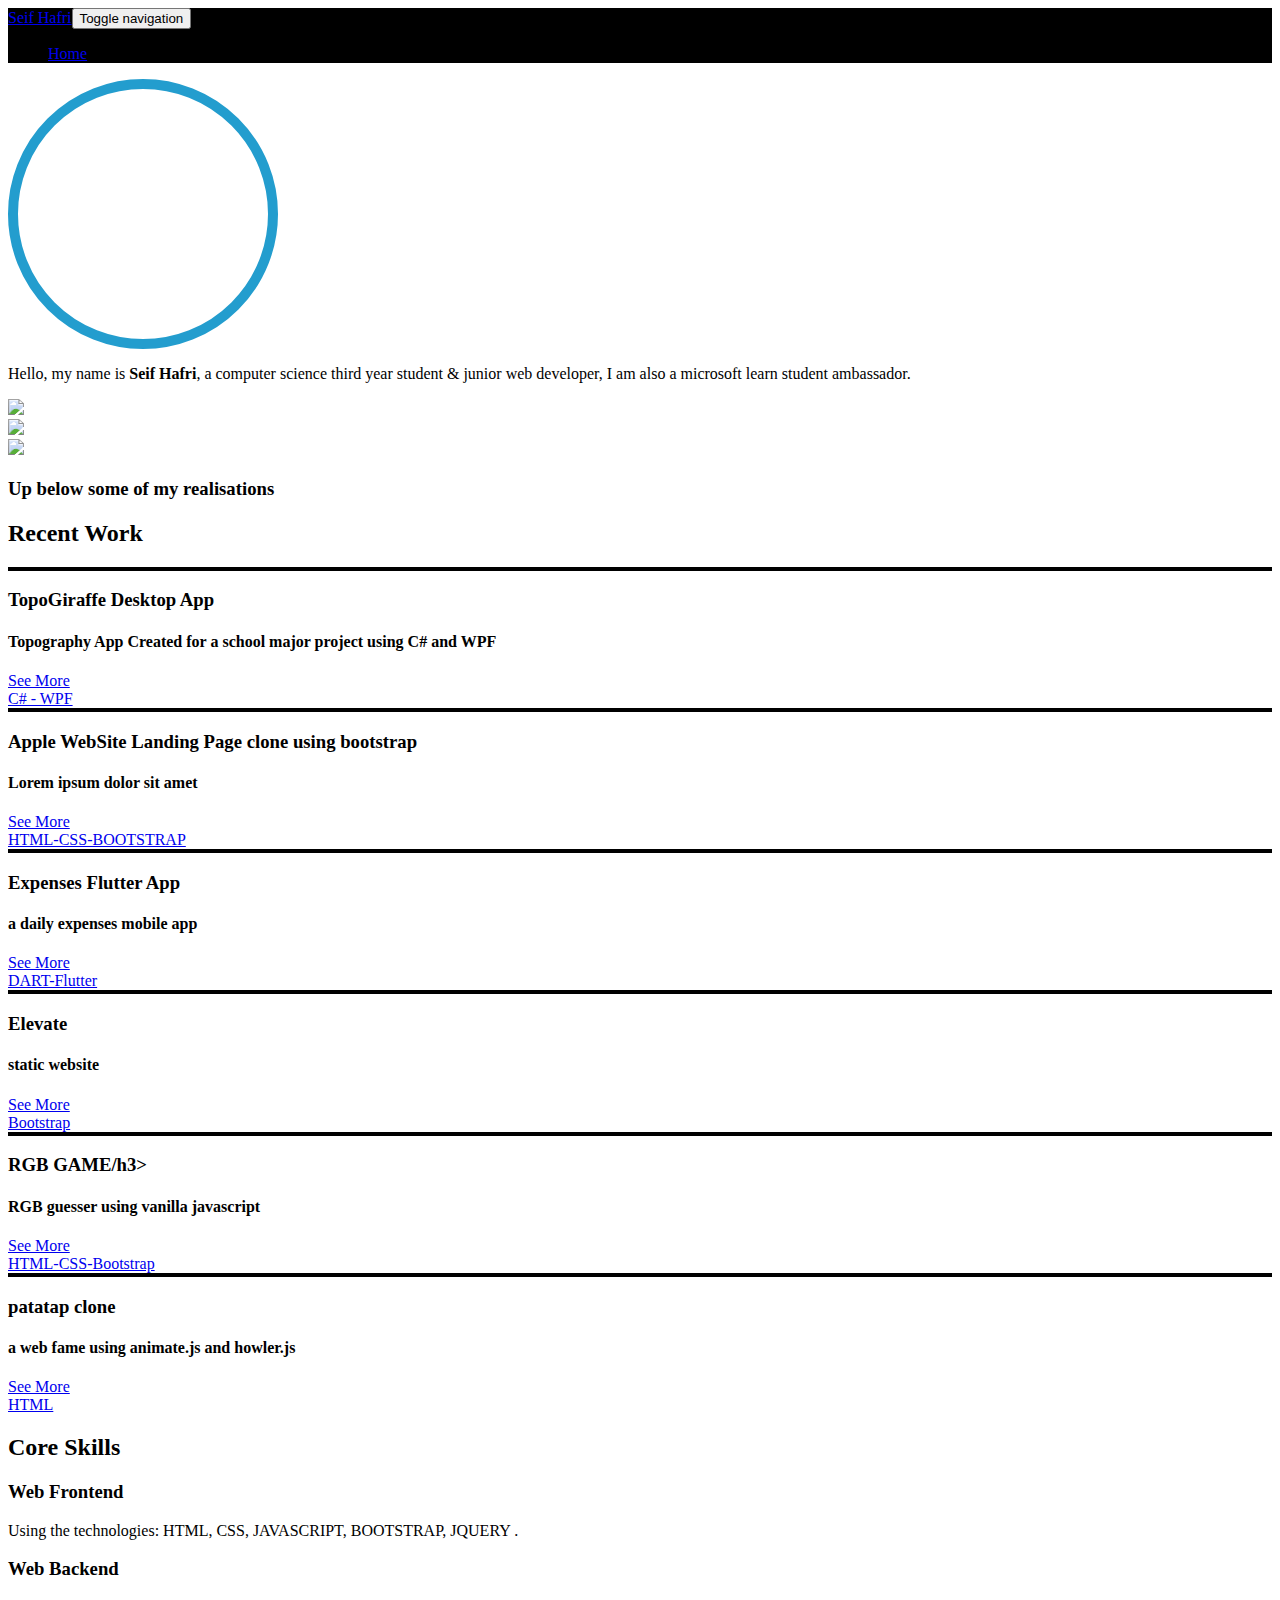
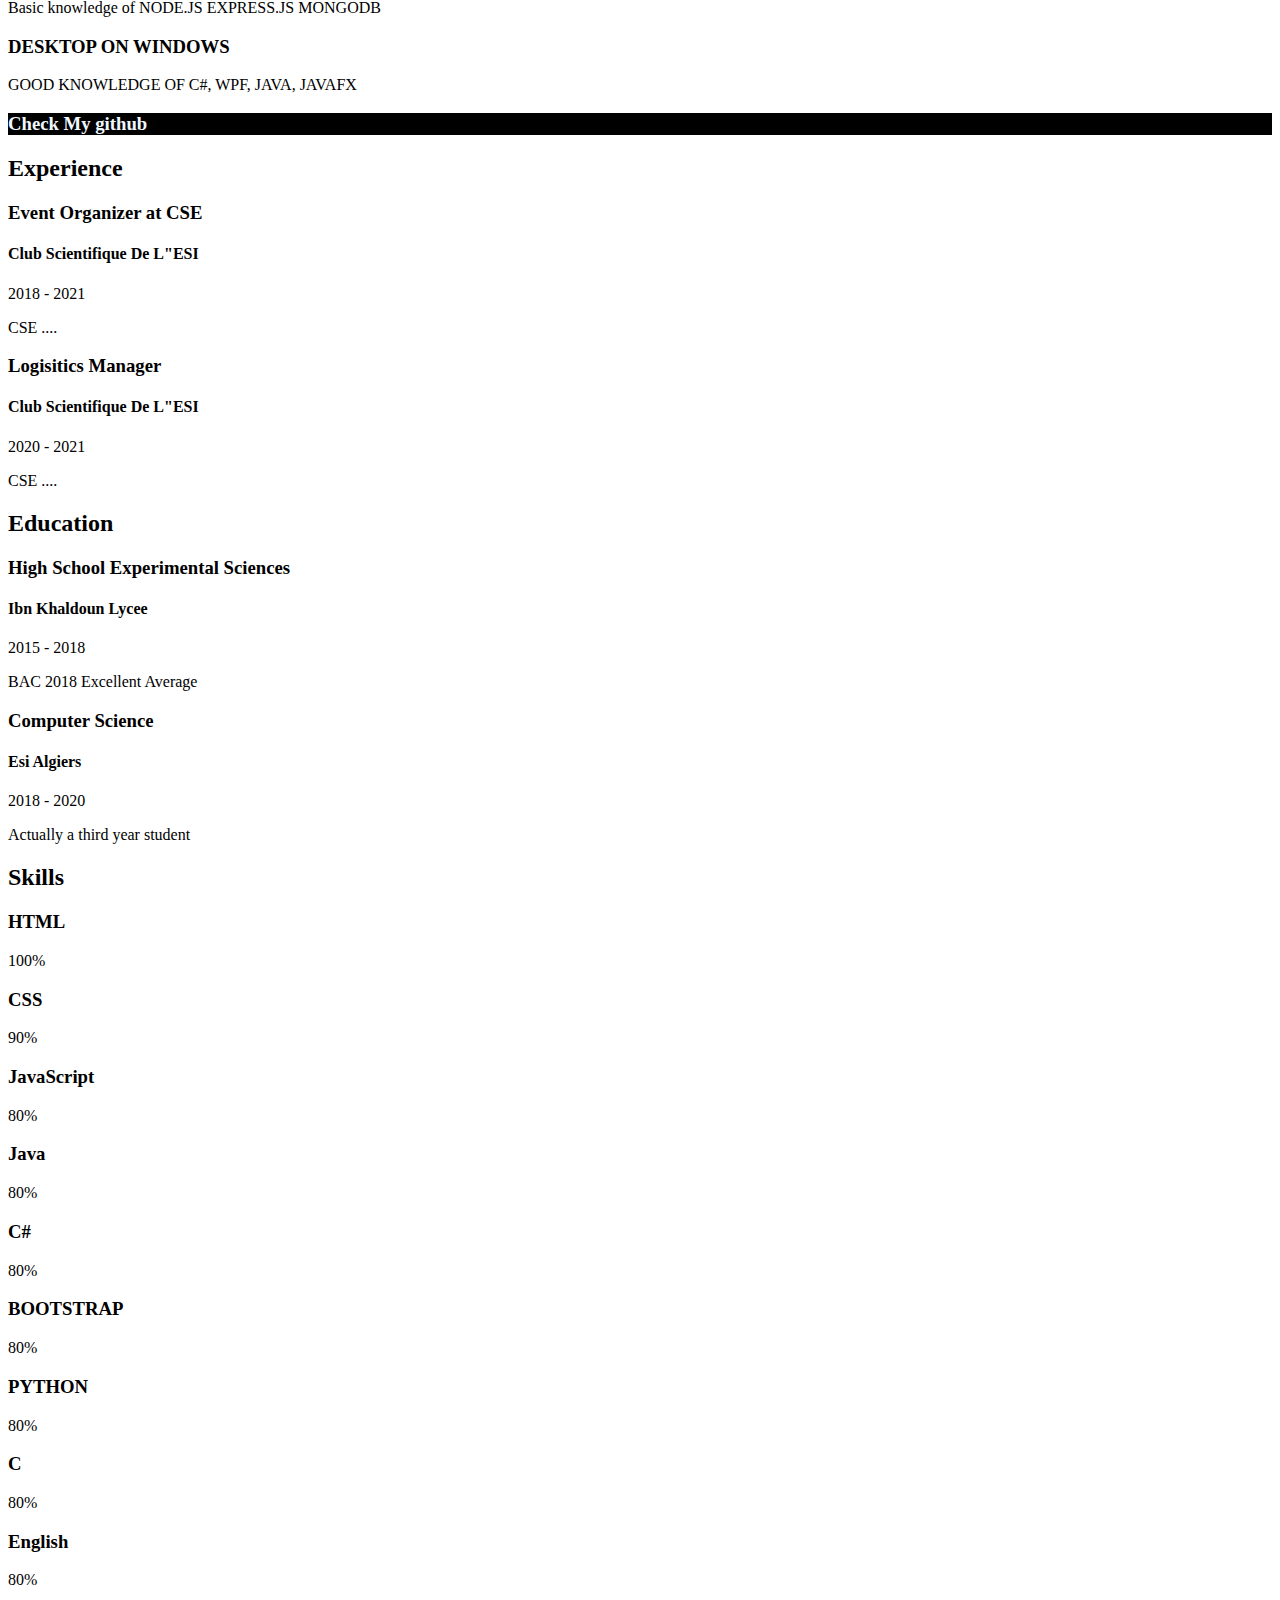
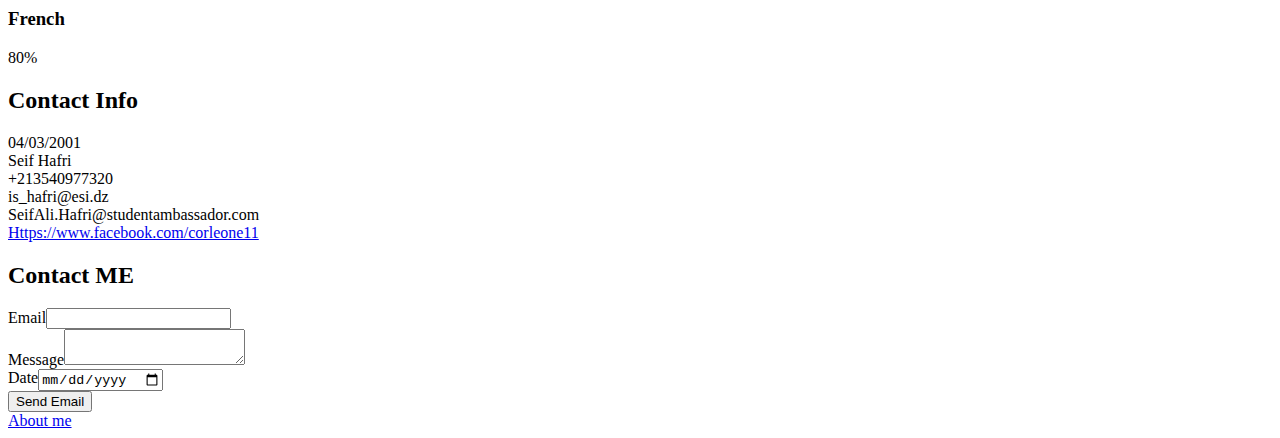
==== index.html @ 4ffffe3f "added works cards" ====
<!DOCTYPE html>
<html>

<head>
    <meta charset="utf-8">
    <meta name="viewport" content="width=device-width, initial-scale=1.0, shrink-to-fit=no">
    <title>  👨‍🎓 Seif Hafri </title>
    <link rel="icon" href="https://icons8.com/icon/110866/s.png" type="image/icon type">
    
    <link rel="stylesheet" href="assets/bootstrap/css/bootstrap.min.css">
    <link rel="stylesheet" href="https://fonts.googleapis.com/css?family=Lato:300,400,700">
    <link rel="stylesheet" href="https://cdnjs.cloudflare.com/ajax/libs/ionicons/2.0.1/css/ionicons.min.css">
    <link rel="stylesheet" href="https://cdnjs.cloudflare.com/ajax/libs/pikaday/1.6.1/css/pikaday.min.css">
    <link rel="stylesheet" type="text/css" href="assets\css\theme.css">
    <style type="text/css">
    	
        
    </style>
</head>

<body>
    <nav class="navbar navbar-dark navbar-expand-lg fixed-top  portfolio-navbar" style="color: black;background-color: black">
        <div class="container"><a class="navbar-brand logo" href="#">Seif Hafri</a><button data-toggle="collapse" class="navbar-toggler" data-target="#navbarNav"><span class="sr-only">Toggle navigation</span><span class="navbar-toggler-icon"></span></button>
            <div class="collapse navbar-collapse"
                id="navbarNav">
                <ul class="nav navbar-nav ml-auto">
                    <li class="nav-item" role="presentation"><a class="nav-link active" href="index.html">Home</a></li>
                    
                </ul>
            </div>
        </div>
    </nav>
    <main class="page landing-page">
        <section class="portfolio-block block-intro">
            <div class="container">
                <div  class="avatar" id="avatar2" style="background-image:url(assets/avatars/avatar.jpg); height: 100px width: 100px"></div>
                <div class="about-me">
                    <p> Hello, my name is <strong>Seif Hafri</strong>, a computer science third year student & junior web developer, I am also a microsoft learn student ambassador.</p></div>
            </div>
        </section>
        <section class="portfolio-block photography">
            <div class="container">
                <div class="row no-gutters">
                    <div class="col-md-6 col-lg-4 item zoom-on-hover"><a href="#"><img class="img-fluid image" src="assets/img/nature/image5.jpg"></a></div>
                    <div class="col-md-6 col-lg-4 item zoom-on-hover"><a href="#"><img class="img-fluid image" src="assets/img/nature/image2.jpg"></a></div>
                    <div class="col-md-6 col-lg-4 item zoom-on-hover"><a href="#"><img class="img-fluid image" src="assets/img/tech/image4.jpg"></a></div>
                </div>
            </div>
        </section>
        <section class="portfolio-block call-to-action border-bottom">
            <div class="container">
                <div class="d-flex justify-content-center align-items-center content">
                    <h3>Up below some of my realisations</h3></div>
            </div>
        </section>

        <section class="portfolio-block project-no-images">
            <div class="container">
                <div class="heading">
                    <h2>Recent Work</h2>
                </div>
                <div class="row">
                    <div class="col-md-6 col-lg-4">
                        <div class="project-card-no-image">
                            <h3>TopoGiraffe Desktop App</h3>
                            <h4>Topography App Created for a school major project using C# and WPF</h4><a class="btn btn-outline-primary btn-sm" role="button" href="#">See More</a>
                            <div class="tags"><a href="https://github.com/SeifHafri/TopoGiraffe">C# - WPF</a></div>
                        </div>
                    </div>
                    <div class="col-md-6 col-lg-4">
                        <div class="project-card-no-image">
                            <h3>Apple WebSite Landing Page clone using bootstrap </h3>
                            <h4>Lorem ipsum dolor sit amet</h4><a class="btn btn-outline-primary btn-sm" role="button" href="#">See More</a>
                            <div class="tags"><a href="#">HTML-CSS-BOOTSTRAP</a></div>
                        </div>
                    </div>
                    <div class="col-md-6 col-lg-4">
                        <div class="project-card-no-image">
                            <h3>Expenses Flutter App</h3>
                            <h4>a daily expenses mobile app</h4><a class="btn btn-outline-primary btn-sm" role="button" href="#">See More</a>
                            <div class="tags"><a href="https://github.com/SeifHafri/Expenses-flutter-App">DART-Flutter</a></div>
                        </div>
                    </div>
                    <div class="col-md-6 col-lg-4">
                        <div class="project-card-no-image">
                            <h3>Elevate</h3>
                            <h4>static website</h4><a class="btn btn-outline-primary btn-sm" role="button" href="#">See More</a>
                            <div class="tags"><a href="https://github.com/SeifHafri/-HackIn-2-ELEVATE">Bootstrap</a></div>
                        </div>
                    </div>
                    <div class="col-md-6 col-lg-4">
                        <div class="project-card-no-image">
                            <h3>RGB GAME/h3>
                            <h4>RGB guesser using vanilla javascript</h4><a class="btn btn-outline-primary btn-sm" role="button" href="#">See More</a>
                            <div class="tags"><a href="#">HTML-CSS-Bootstrap</a></div>
                        </div>
                    </div>
                    <div class="col-md-6 col-lg-4">
                        <div class="project-card-no-image">
                            <h3>patatap clone</h3>
                            <h4> a web fame using animate.js and howler.js</h4><a class="btn btn-outline-primary btn-sm" role="button" href="#">See More</a>
                            <div class="tags"><a href="#">HTML</a></div>
                        </div>
                    </div>
                </div>
            </div>
        </section>
        
        <section class="portfolio-block skills">
            <div class="container">
                <div class="heading">
                    <h2>Core Skills</h2>
                </div>
                <div class="row">
                    <div class="col-md-4">
                        <div class="card special-skill-item border-0">
                            <div class="card-header bg-transparent border-0"><i class="icon ion-ios-star-outline"></i></div>
                            <div class="card-body">
                                <h3 class="card-title">Web Frontend </h3>
                                <p class="card-text">Using the technologies: HTML, CSS, JAVASCRIPT, BOOTSTRAP, JQUERY  .</p>
                            </div>
                        </div>
                    </div>
                    <div class="col-md-4">
                        <div class="card special-skill-item border-0">
                            <div class="card-header bg-transparent border-0"><i class="icon ion-ios-lightbulb-outline"></i></div>
                            <div class="card-body">
                                <h3 class="card-title">Web Backend </h3>
                                <p class="card-text">Basic knowledge of NODE.JS EXPRESS.JS MONGODB</p>
                            </div>
                        </div>
                    </div>
                    <div class="col-md-4">
                        <div class="card special-skill-item border-0">
                            <div class="card-header bg-transparent border-0"><i class="icon ion-ios-gear-outline "></i></div>
                            <div class="card-body">
                                <h3 class="card-title">DESKTOP ON WINDOWS</h3>
                                <p>GOOD KNOWLEDGE OF C#, WPF, JAVA, JAVAFX</p>
                            </div>
                        </div>
                    </div>
                </div>
            </div>
        </section>
    </main>
    <section class="portfolio-block website" style="color: black; background-color: black">
        <div class="container">
            <div class="row align-items-center">
                <div class="col-md-12 col-lg-5 offset-lg-1 text"  style="color: aliceblue">
                    <h3>Check My github</h3>
                    
                </div>
                <div class="col-md-12 col-lg-5">
                    <div class="portfolio-laptop-mockup">
                        <div class="screen">
                            <div class="screen-content" style="background-image:url(&quot;assets/img/tech/image6.png&quot;);"></div>
                        </div>
                        <div class="keyboard"></div>
                    </div>
                </div>
            </div>
        </div>
    </section>
    <section class="portfolio-block cv">
            <div class="container">
                <div class="work-experience group">
                    <div class="heading">
                        <h2 class="text-center">Experience</h2>
                    </div>
                    <div class="item">
                        <div class="row">
                            <div class="col-md-6">
                                <h3>Event Organizer at CSE </h3>
                                <h4 class="organization">Club Scientifique De L"ESI</h4>
                            </div>
                            <div class="col-md-6"><span class="period">2018 - 2021</span></div>
                        </div>
                        <p class="text-muted">CSE ....</p>
                    </div>
                    <div class="item">
                        <div class="row">
                            <div class="col-6">
                                <h3>Logisitics Manager </h3>
                                <h4 class="organization">Club Scientifique De L"ESI</h4>
                            </div>
                            <div class="col-md-6"><span class="period">2020 - 2021</span></div>
                        </div>
                        <p class="text-muted">CSE ....</p>
                    </div>
                    
                </div>
                <div class="education group">
                    <div class="heading">
                        <h2 class="text-center">Education</h2>
                    </div>
                    <div class="item">
                        <div class="row">
                            <div class="col-md-6">
                                <h3>High School Experimental Sciences</h3>
                                <h4 class="organization">Ibn Khaldoun Lycee</h4>
                            </div>
                            <div class="col-6"><span class="period">2015 - 2018</span></div>
                        </div>
                        <p class="text-muted">BAC 2018 Excellent Average</p>
                    </div>
                    <div class="item">
                        <div class="row">
                            <div class="col-md-6">
                                <h3>Computer Science</h3>
                                <h4 class="organization">Esi Algiers</h4>
                            </div>
                            <div class="col-md-6"><span class="period">2018 - 2020</span></div>
                        </div>
                        <p class="text-muted"> Actually a third year student </p>
                </div>
                <div class="group">
                    <div class="row">
                        <div class="col-md-6">
                            <div class="skills portfolio-info-card">
                                <h2>Skills</h2>
                                <h3>HTML</h3>
                                <div class="progress">
                                    <div class="progress-bar" aria-valuenow="90" aria-valuemin="0" aria-valuemax="100" style="width: 100%;"><span class="sr-only">100%</span></div>
                                </div>
                                <h3>CSS</h3>
                                <div class="progress">
                                    <div class="progress-bar" aria-valuenow="80" aria-valuemin="0" aria-valuemax="100" style="width: 90%;"><span class="sr-only">90%</span></div>
                                </div>
                                <h3>JavaScript</h3>
                                <div class="progress">
                                    <div class="progress-bar" aria-valuenow="70" aria-valuemin="0" aria-valuemax="100" style="width: 80%;"><span class="sr-only">80%</span></div>
                                </div>
                                <h3>Java</h3>
                                <div class="progress">
                                    <div class="progress-bar" aria-valuenow="80" aria-valuemin="0" aria-valuemax="100" style="width: 80%;"><span class="sr-only">80%</span></div>
                                </div>
                                <h3>C#</h3>
                                <div class="progress">
                                    <div class="progress-bar" aria-valuenow="80" aria-valuemin="0" aria-valuemax="100" style="width: 80%;"><span class="sr-only">80%</span></div>
                                </div>
                                <h3>BOOTSTRAP</h3>
                                <div class="progress">
                                    <div class="progress-bar" aria-valuenow="80" aria-valuemin="0" aria-valuemax="100" style="width: 80%;"><span class="sr-only">80%</span></div>
                                </div>
                                <h3>PYTHON</h3>
                                <div class="progress">
                                    <div class="progress-bar" aria-valuenow="50" aria-valuemin="0" aria-valuemax="100" style="width: 80%;"><span class="sr-only">80%</span></div>
                                </div>
                                <h3>C</h3>
                                <div class="progress">
                                    <div class="progress-bar" aria-valuenow="80" aria-valuemin="0" aria-valuemax="100" style="width: 80%;"><span class="sr-only">80%</span></div>
                                </div>
                                <h3>English</h3>
                                <div class="progress">
                                    <div class="progress-bar" aria-valuenow="80" aria-valuemin="0" aria-valuemax="100" style="width: 80%;"><span class="sr-only">80%</span></div>
                                </div>
                                <h3>French</h3>
                                <div class="progress">
                                    <div class="progress-bar" aria-valuenow="80" aria-valuemin="0" aria-valuemax="100" style="width: 80%;"><span class="sr-only">80%</span></div>
                                </div>
                            </div>
                        </div>
                        <div class="col-md-6">
                            <div class="contact-info portfolio-info-card">
                                <h2>Contact Info</h2>
                                <div class="row">
                                    <div class="col-1"><i class="icon ion-android-calendar icon"></i></div>
                                    <div class="col-9"><span>04/03/2001</span></div>
                                </div>
                                <div class="row">
                                    <div class="col-1"><i class="icon ion-person icon"></i></div>
                                    <div class="col-9"><span>Seif Hafri</span></div>
                                </div>
                                <div class="row">
                                    <div class="col-1"><i class="icon ion-ios-telephone icon"></i></div>
                                    <div class="col-9"><span>+213540977320</span></div>
                                </div>
                                <div class="row">
                                    <div class="col-1"><i class="icon ion-at icon"></i></div>
                                    <div class="col-9"><span> is_hafri@esi.dz </span></div>
                                </div>
                                <div class="row">
                                    <div class="col-1"><i class="icon ion-at icon"></i></div>
                                    <div class="col-9"><span> SeifAli.Hafri@studentambassador.com </span></div>
                                </div>
                                <div class="row">
                                    <div class="col-1"><i class="icon ion-social-facebook icon"></i></div>
                                    <div class="col-9"><a href="Https://www.facebook.com/corleone11"><span> Https://www.facebook.com/corleone11 </span></a></div>
                                </div>
                            </div>
                        </div>
                    </div>
                </div>
                <main class="page hire-me-page">
        <section class="portfolio-block hire-me">
            <div class="container">
                <div class="heading">
                    <h2>Contact ME</h2>
                </div>
                <form>
                    
                    <div
                        class="form-group"><label for="email">Email</label><input class="form-control" type="email" id="email"></div>
            <div class="form-group"><label for="message">Message</label><textarea class="form-control" id="message"></textarea></div>
            <div class="form-group">
                <div class="form-row">
                    <div class="col-md-6"><label for="hire-date">Date</label><input class="form-control" id="hire-date" type="date"></div>
                    <div class="col-md-6 button"><button class="btn btn-primary btn-block" type="submit">Send Email</button></div>
                </div>
            </div>
            </form>
            </div>
        </section>
    </main>
    <footer class="page-footer">
        <div class="container">
            <div class="links"><a href="#">About me</a></div>
            <div class="social-icons"><a href="Https://www.facebook.com/corleone11"><i class="icon ion-social-facebook"></i></a><a href="https://www.instagram.com/__peeta.mellark__/"><i class="icon ion-social-instagram-outline"></i></a><a href="https://twitter.com/seif_hafri"><i class="icon ion-social-twitter"></i></a></div>
        </div>
    </footer>
    <script src="https://cdnjs.cloudflare.com/ajax/libs/jquery/3.4.1/jquery.min.js"></script>
    <script src="https://cdnjs.cloudflare.com/ajax/libs/twitter-bootstrap/4.3.1/js/bootstrap.bundle.min.js"></script>
    <script src="https://cdnjs.cloudflare.com/ajax/libs/pikaday/1.6.1/pikaday.min.js"></script>
    <script src="assets/js/theme.js"></script>
</body>

</html>
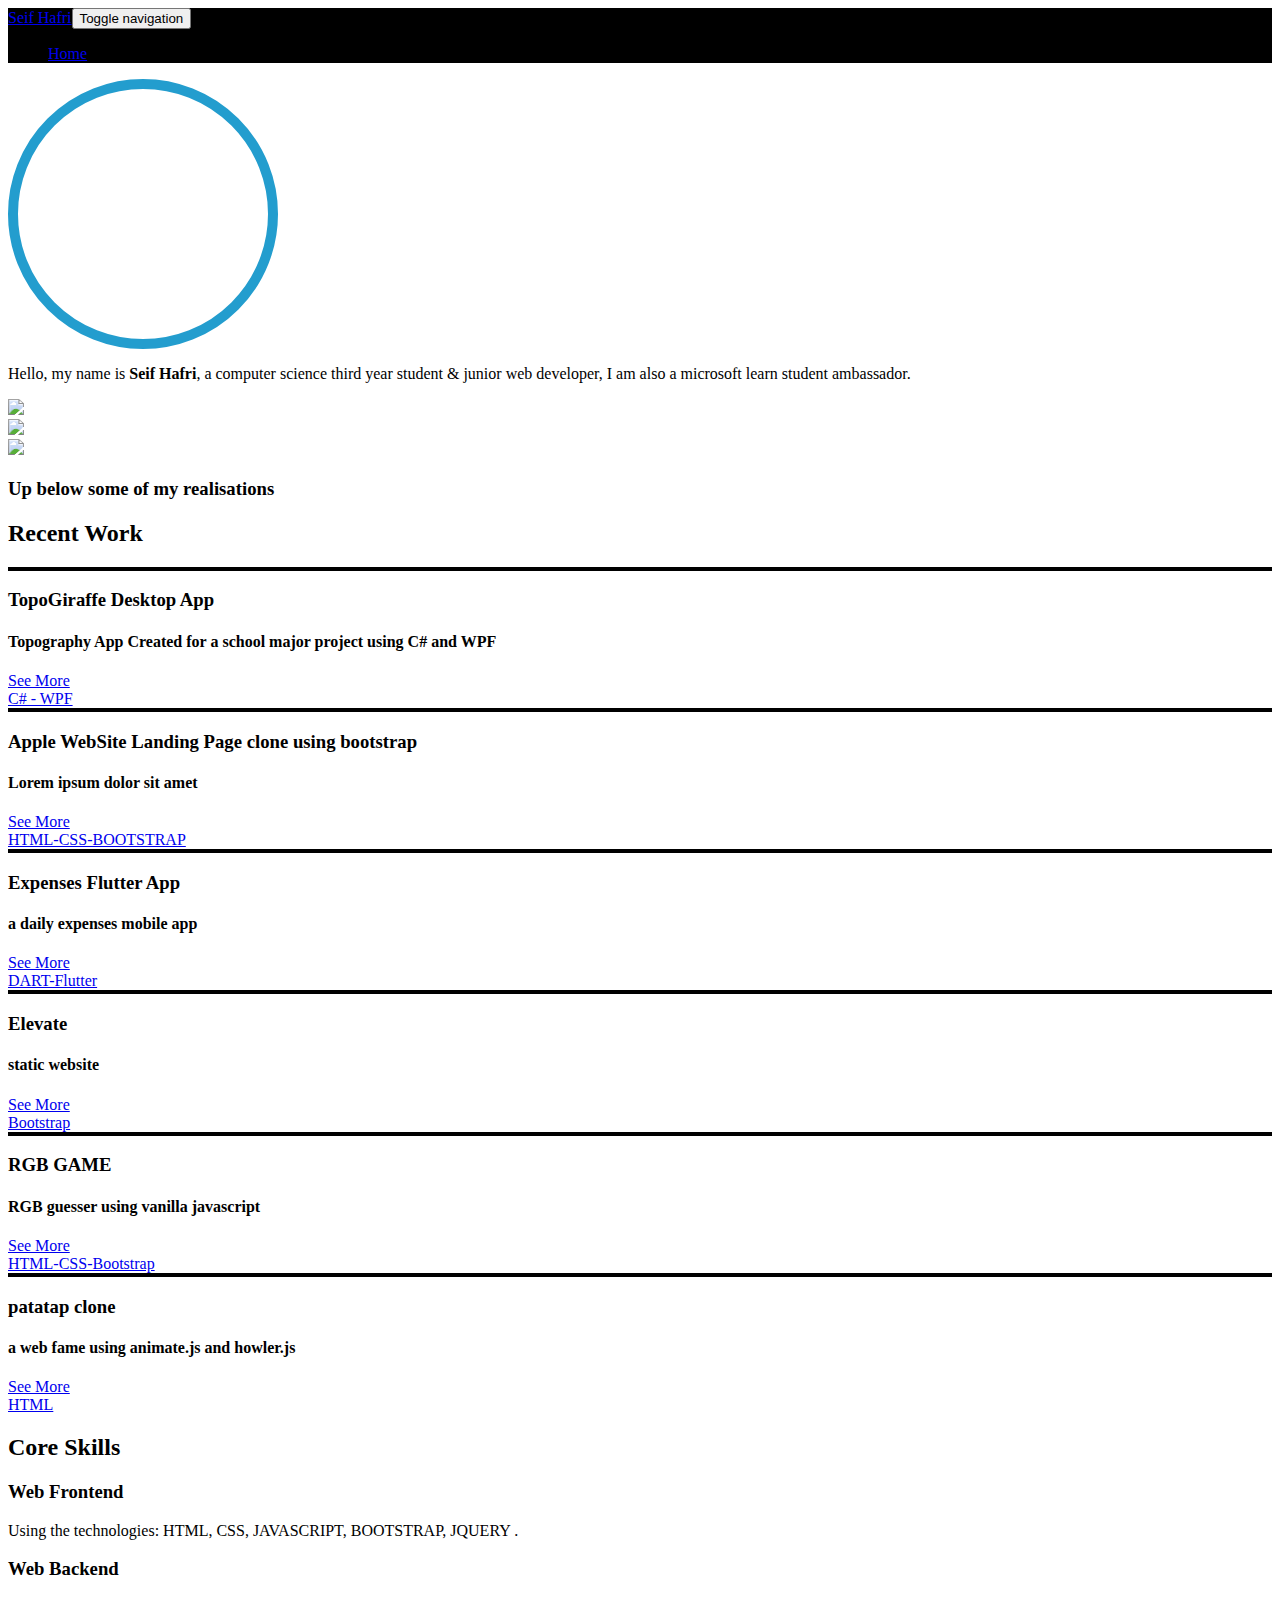
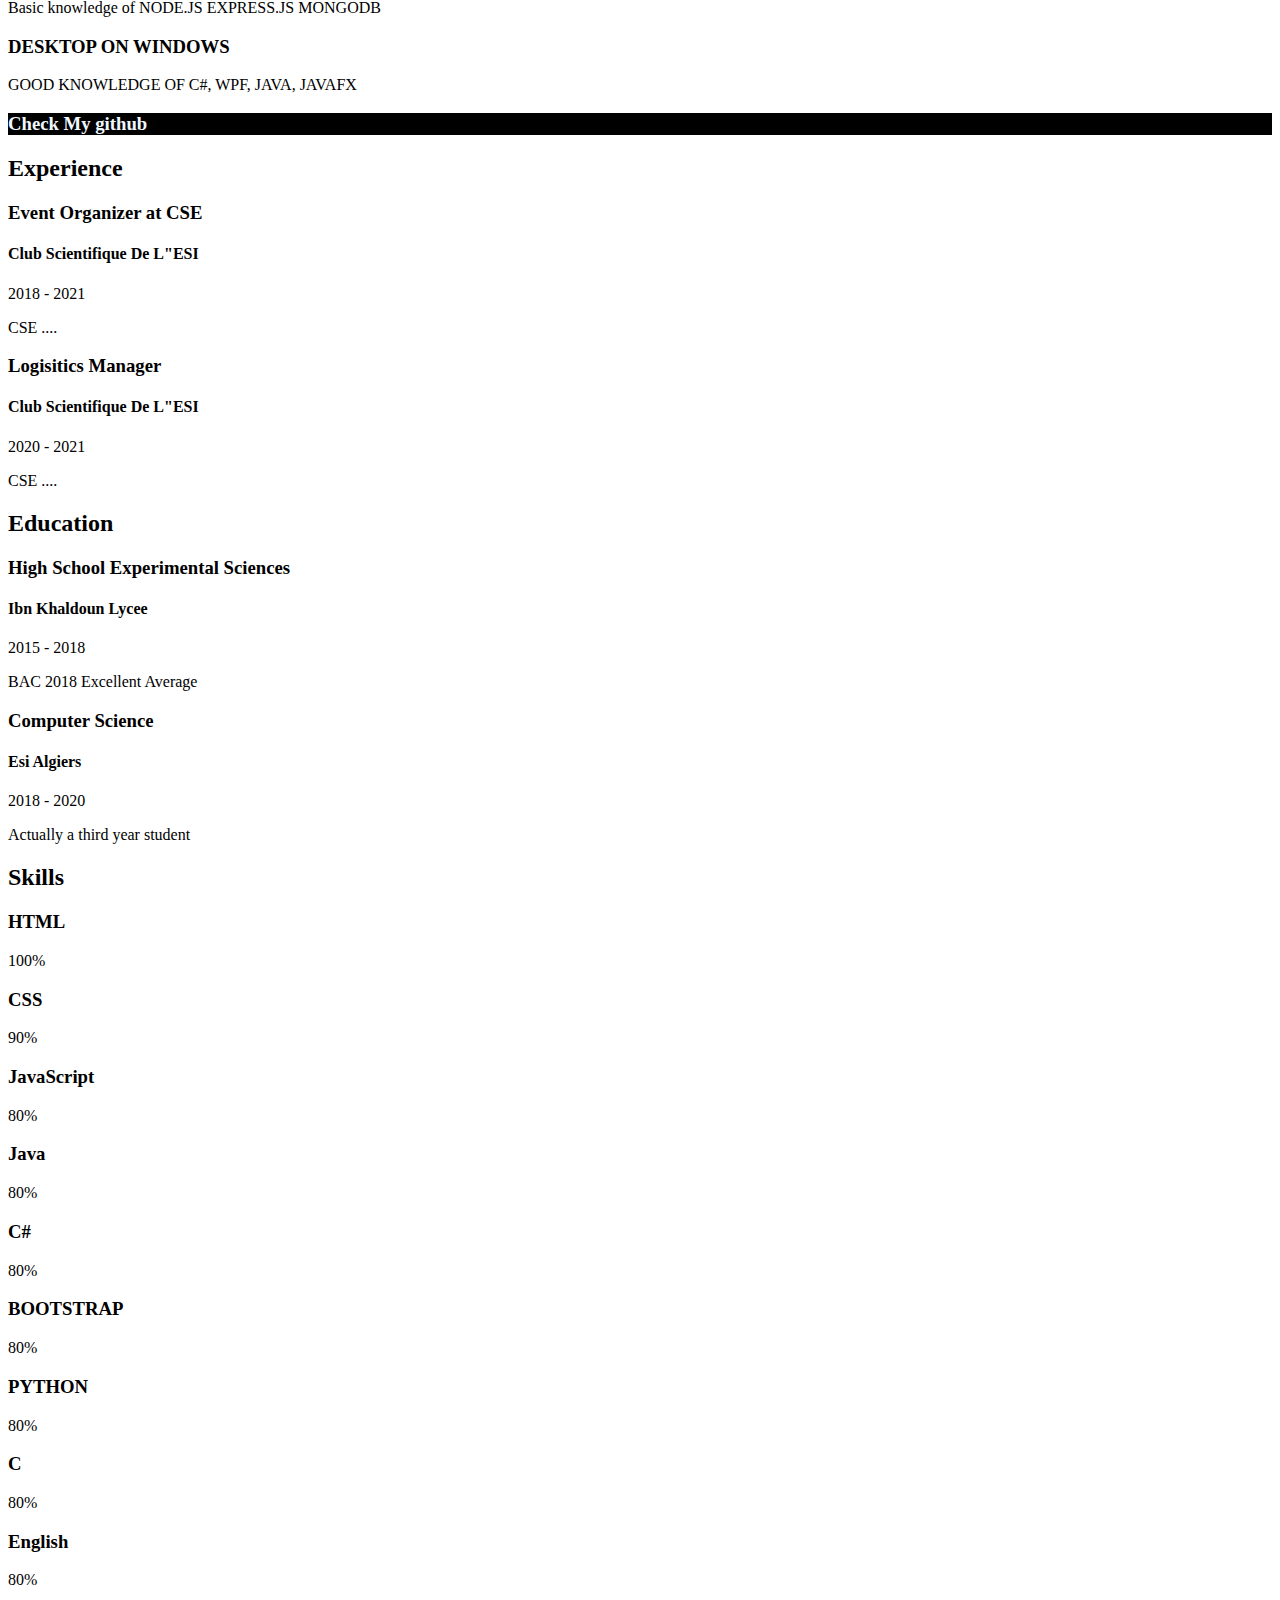
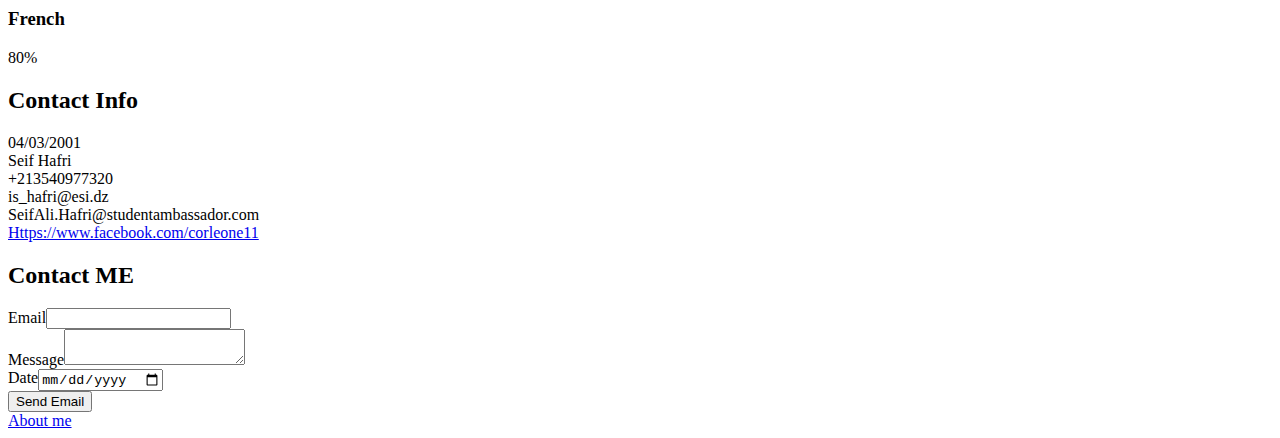
==== commit 03bbd7f9: "fixed typo" ====
--- a/index.html
+++ b/index.html
@@ -90,7 +90,7 @@
                     </div>
                     <div class="col-md-6 col-lg-4">
                         <div class="project-card-no-image">
-                            <h3>RGB GAME/h3>
+                            <h3>RGB GAME</h3>
                             <h4>RGB guesser using vanilla javascript</h4><a class="btn btn-outline-primary btn-sm" role="button" href="#">See More</a>
                             <div class="tags"><a href="#">HTML-CSS-Bootstrap</a></div>
                         </div>
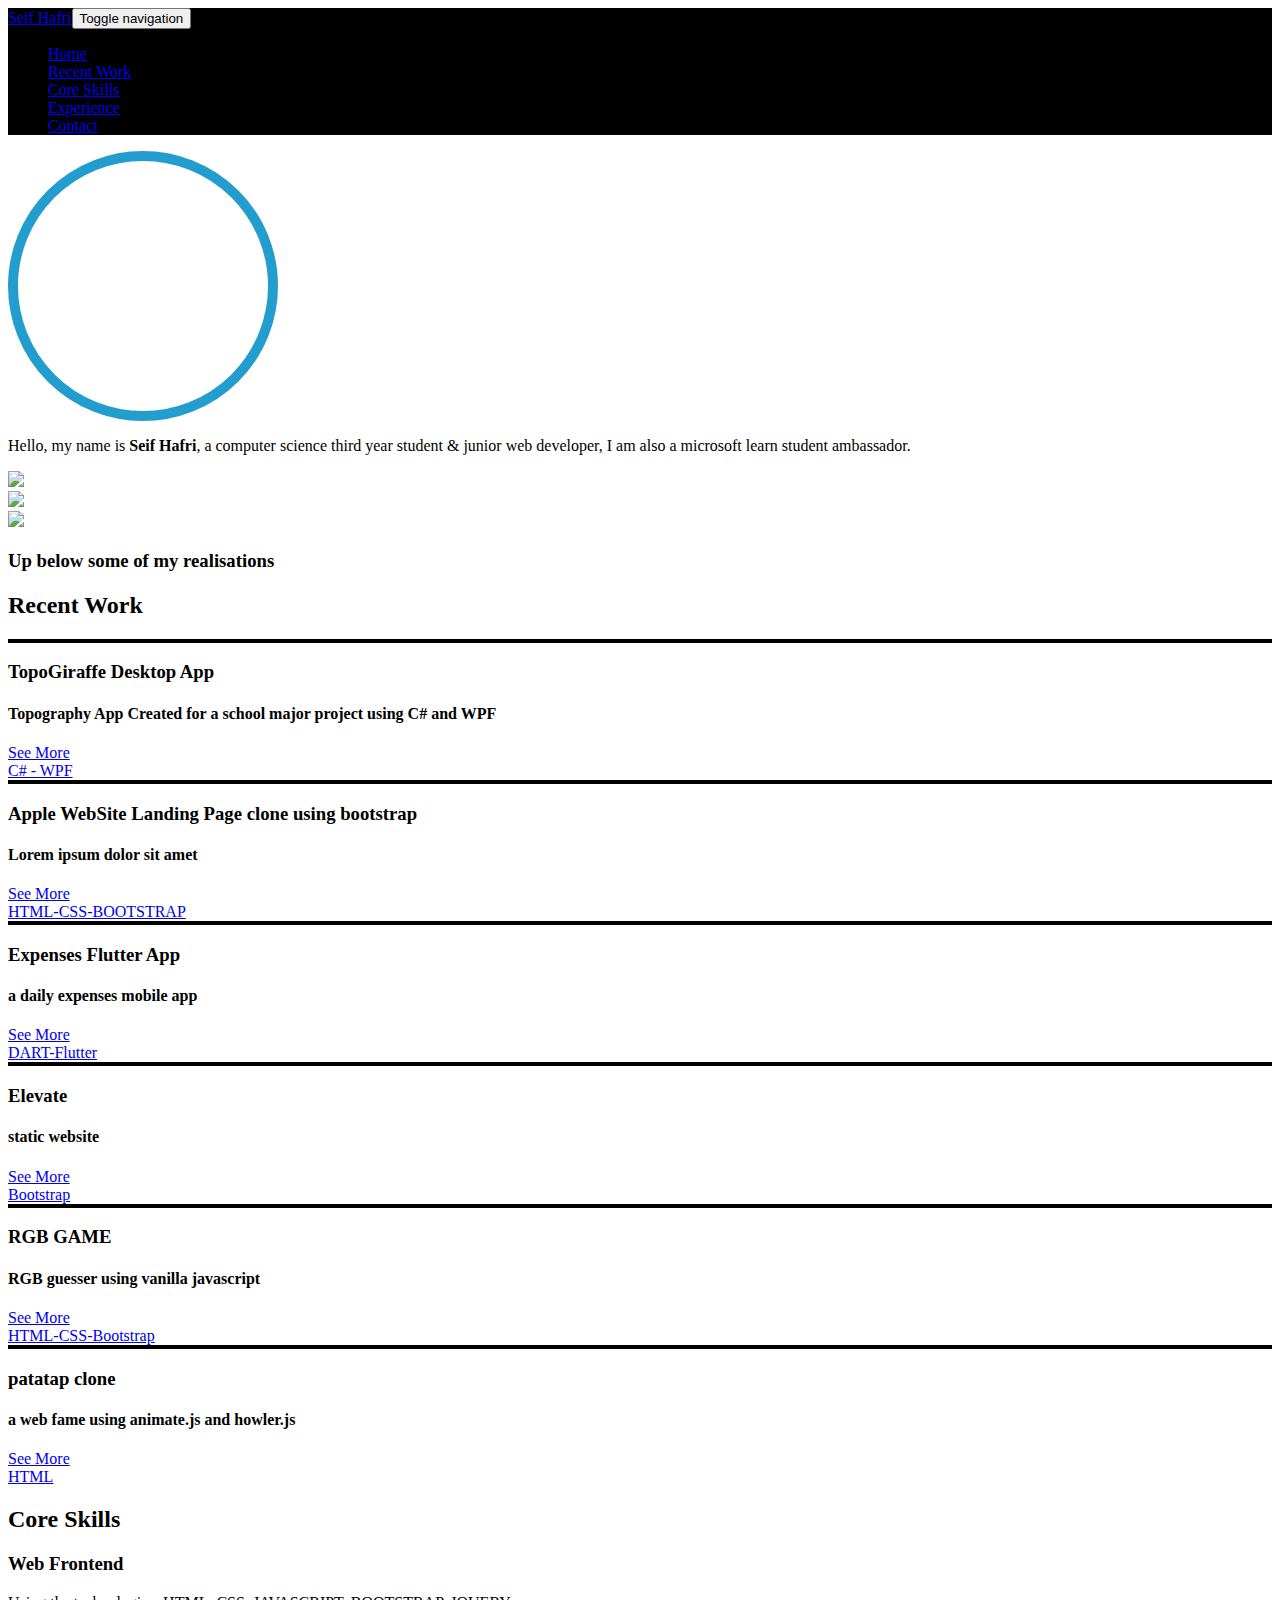
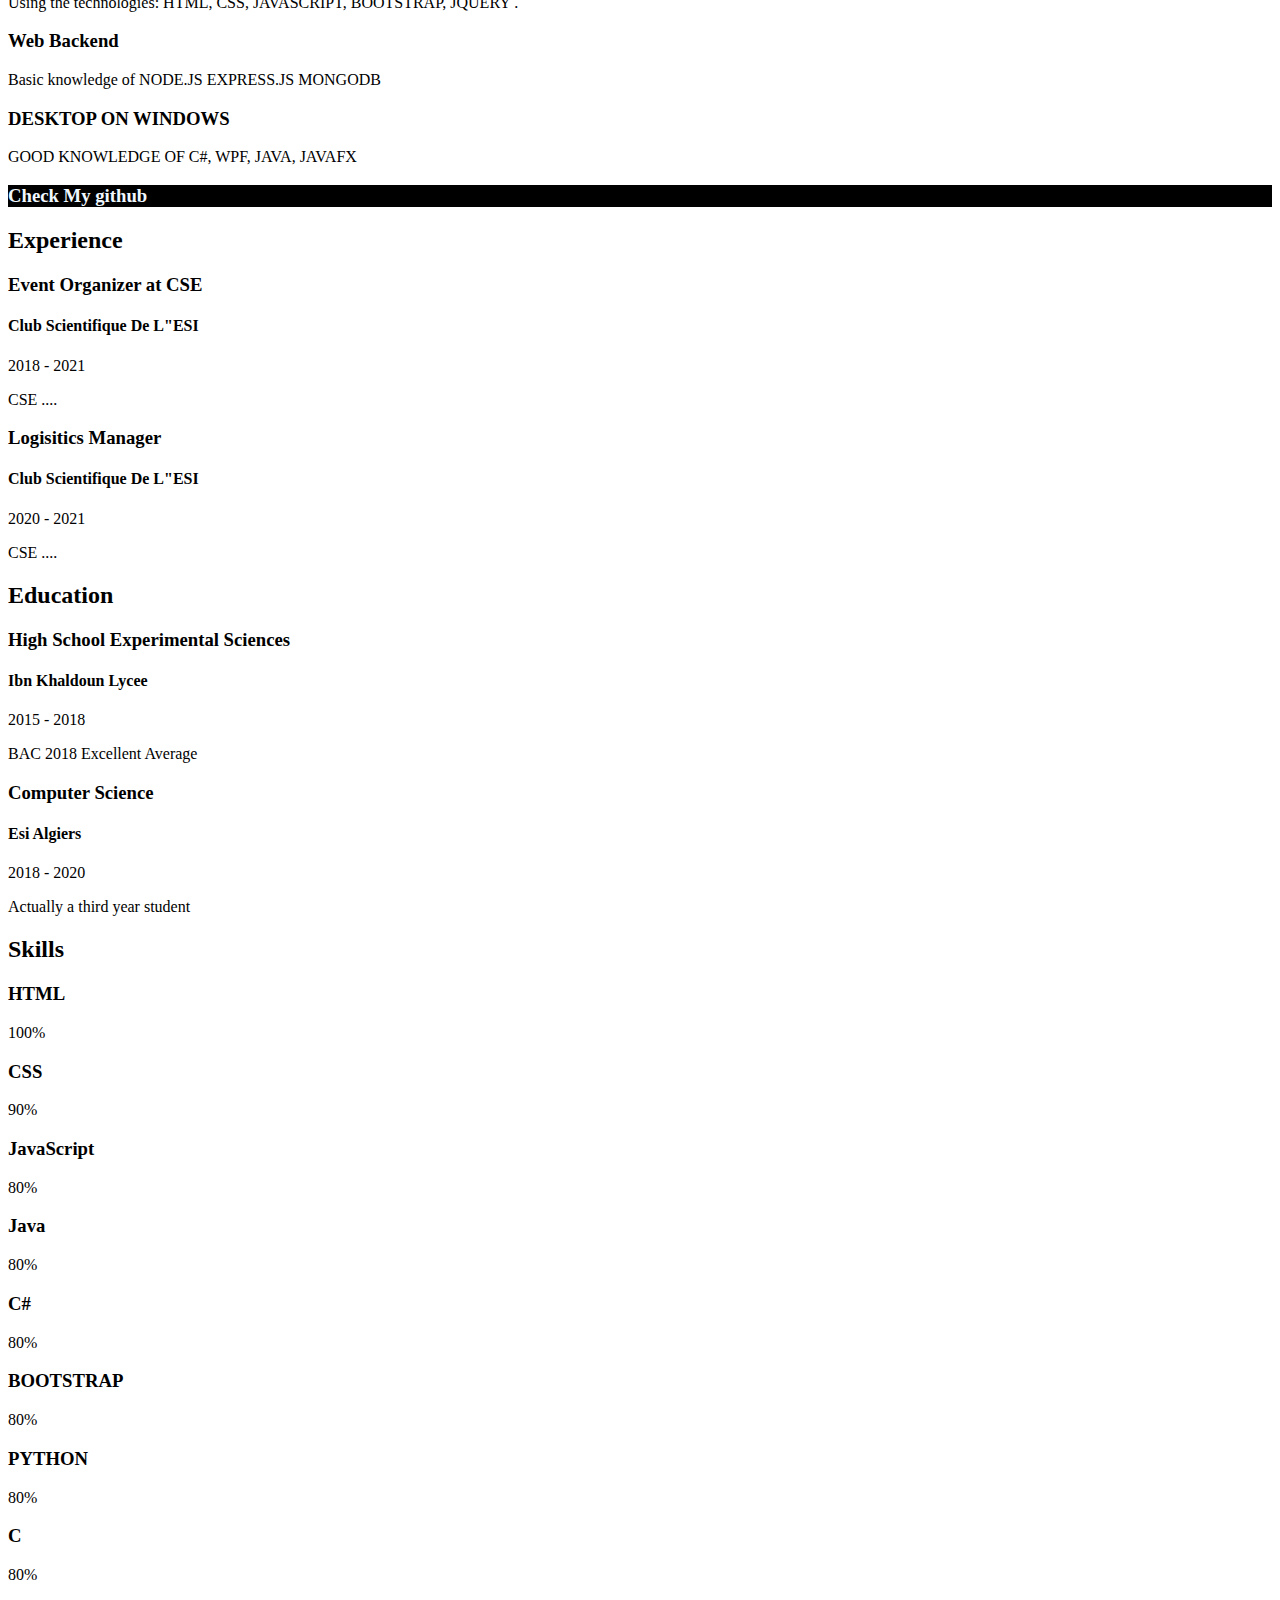
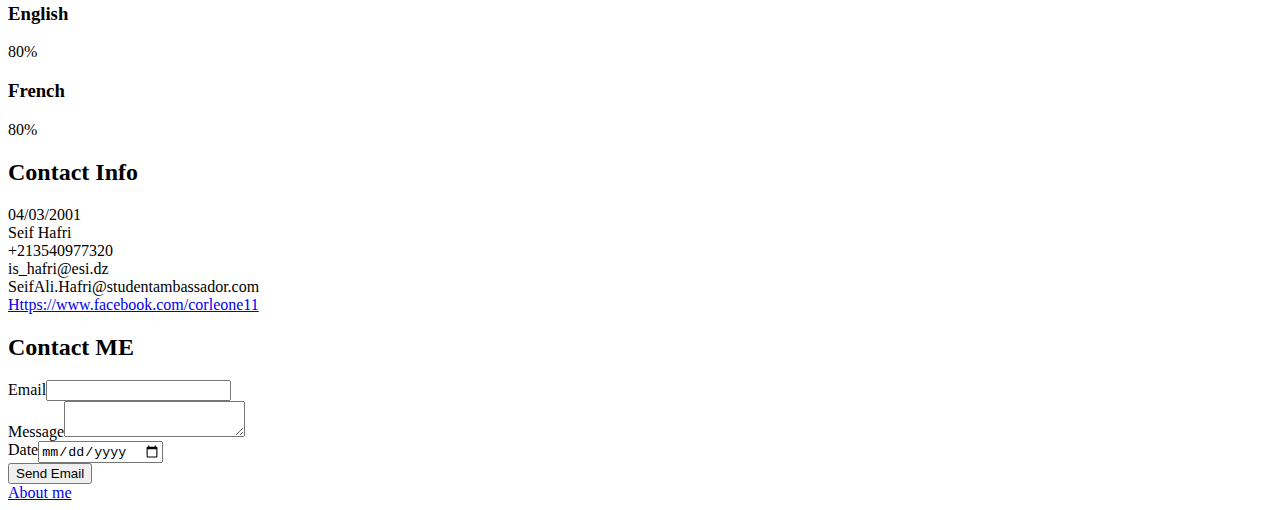
==== commit ccca4b2a: "navbar scrolling" ====
--- a/index.html
+++ b/index.html
@@ -12,6 +12,7 @@
     <link rel="stylesheet" href="https://cdnjs.cloudflare.com/ajax/libs/ionicons/2.0.1/css/ionicons.min.css">
     <link rel="stylesheet" href="https://cdnjs.cloudflare.com/ajax/libs/pikaday/1.6.1/css/pikaday.min.css">
     <link rel="stylesheet" type="text/css" href="assets\css\theme.css">
+
     <style type="text/css">
     	
         
@@ -24,14 +25,18 @@
             <div class="collapse navbar-collapse"
                 id="navbarNav">
                 <ul class="nav navbar-nav ml-auto">
-                    <li class="nav-item" role="presentation"><a class="nav-link active" href="index.html">Home</a></li>
+                    <li class="nav-item" role="presentation"><a class="nav-link active" href="#Home">Home</a></li>                   
+                    <li class="nav-item" role="presentation"><a class="nav-link active" href="#RecentWork">Recent Work</a></li>
+                    <li class="nav-item" role="presentation"><a class="nav-link active" href="#CoreSkills">Core Skills</a></li>
+                    <li class="nav-item" role="presentation"><a class="nav-link active" href="#Experience">Experience</a></li>
+                    <li class="nav-item" role="presentation"><a class="nav-link active" href="#ContactMe">Contact</a></li>
                     
                 </ul>
             </div>
         </div>
     </nav>
     <main class="page landing-page">
-        <section class="portfolio-block block-intro">
+        <section id="Home" class="portfolio-block block-intro">
             <div class="container">
                 <div  class="avatar" id="avatar2" style="background-image:url(assets/avatars/avatar.jpg); height: 100px width: 100px"></div>
                 <div class="about-me">
@@ -54,8 +59,8 @@
             </div>
         </section>
 
-        <section class="portfolio-block project-no-images">
-            <div class="container">
+        <section id="RecentWork" class="portfolio-block project-no-images">
+            <div  class="container">
                 <div class="heading">
                     <h2>Recent Work</h2>
                 </div>
@@ -106,7 +111,7 @@
             </div>
         </section>
         
-        <section class="portfolio-block skills">
+        <section id="CoreSkills" class="portfolio-block skills">
             <div class="container">
                 <div class="heading">
                     <h2>Core Skills</h2>
@@ -161,7 +166,7 @@
             </div>
         </div>
     </section>
-    <section class="portfolio-block cv">
+    <section id="Experience" class="portfolio-block cv">
             <div class="container">
                 <div class="work-experience group">
                     <div class="heading">
@@ -189,7 +194,8 @@
                     </div>
                     
                 </div>
-                <div class="education group">
+                <section>
+                <div  class="education group">
                     <div class="heading">
                         <h2 class="text-center">Education</h2>
                     </div>
@@ -213,7 +219,9 @@
                         </div>
                         <p class="text-muted"> Actually a third year student </p>
                 </div>
-                <div class="group">
+                
+                
+                <div id="Skills" class="group">
                     <div class="row">
                         <div class="col-md-6">
                             <div class="skills portfolio-info-card">
@@ -260,7 +268,7 @@
                                 </div>
                             </div>
                         </div>
-                        <div class="col-md-6">
+                        <div  class="col-md-6">
                             <div class="contact-info portfolio-info-card">
                                 <h2>Contact Info</h2>
                                 <div class="row">
@@ -292,7 +300,7 @@
                     </div>
                 </div>
                 <main class="page hire-me-page">
-        <section class="portfolio-block hire-me">
+        <section id="ContactMe" class="portfolio-block hire-me">
             <div class="container">
                 <div class="heading">
                     <h2>Contact ME</h2>
@@ -314,7 +322,7 @@
     </main>
     <footer class="page-footer">
         <div class="container">
-            <div class="links"><a href="#">About me</a></div>
+            <div class="links"><a href="#Home">About me</a></div>
             <div class="social-icons"><a href="Https://www.facebook.com/corleone11"><i class="icon ion-social-facebook"></i></a><a href="https://www.instagram.com/__peeta.mellark__/"><i class="icon ion-social-instagram-outline"></i></a><a href="https://twitter.com/seif_hafri"><i class="icon ion-social-twitter"></i></a></div>
         </div>
     </footer>
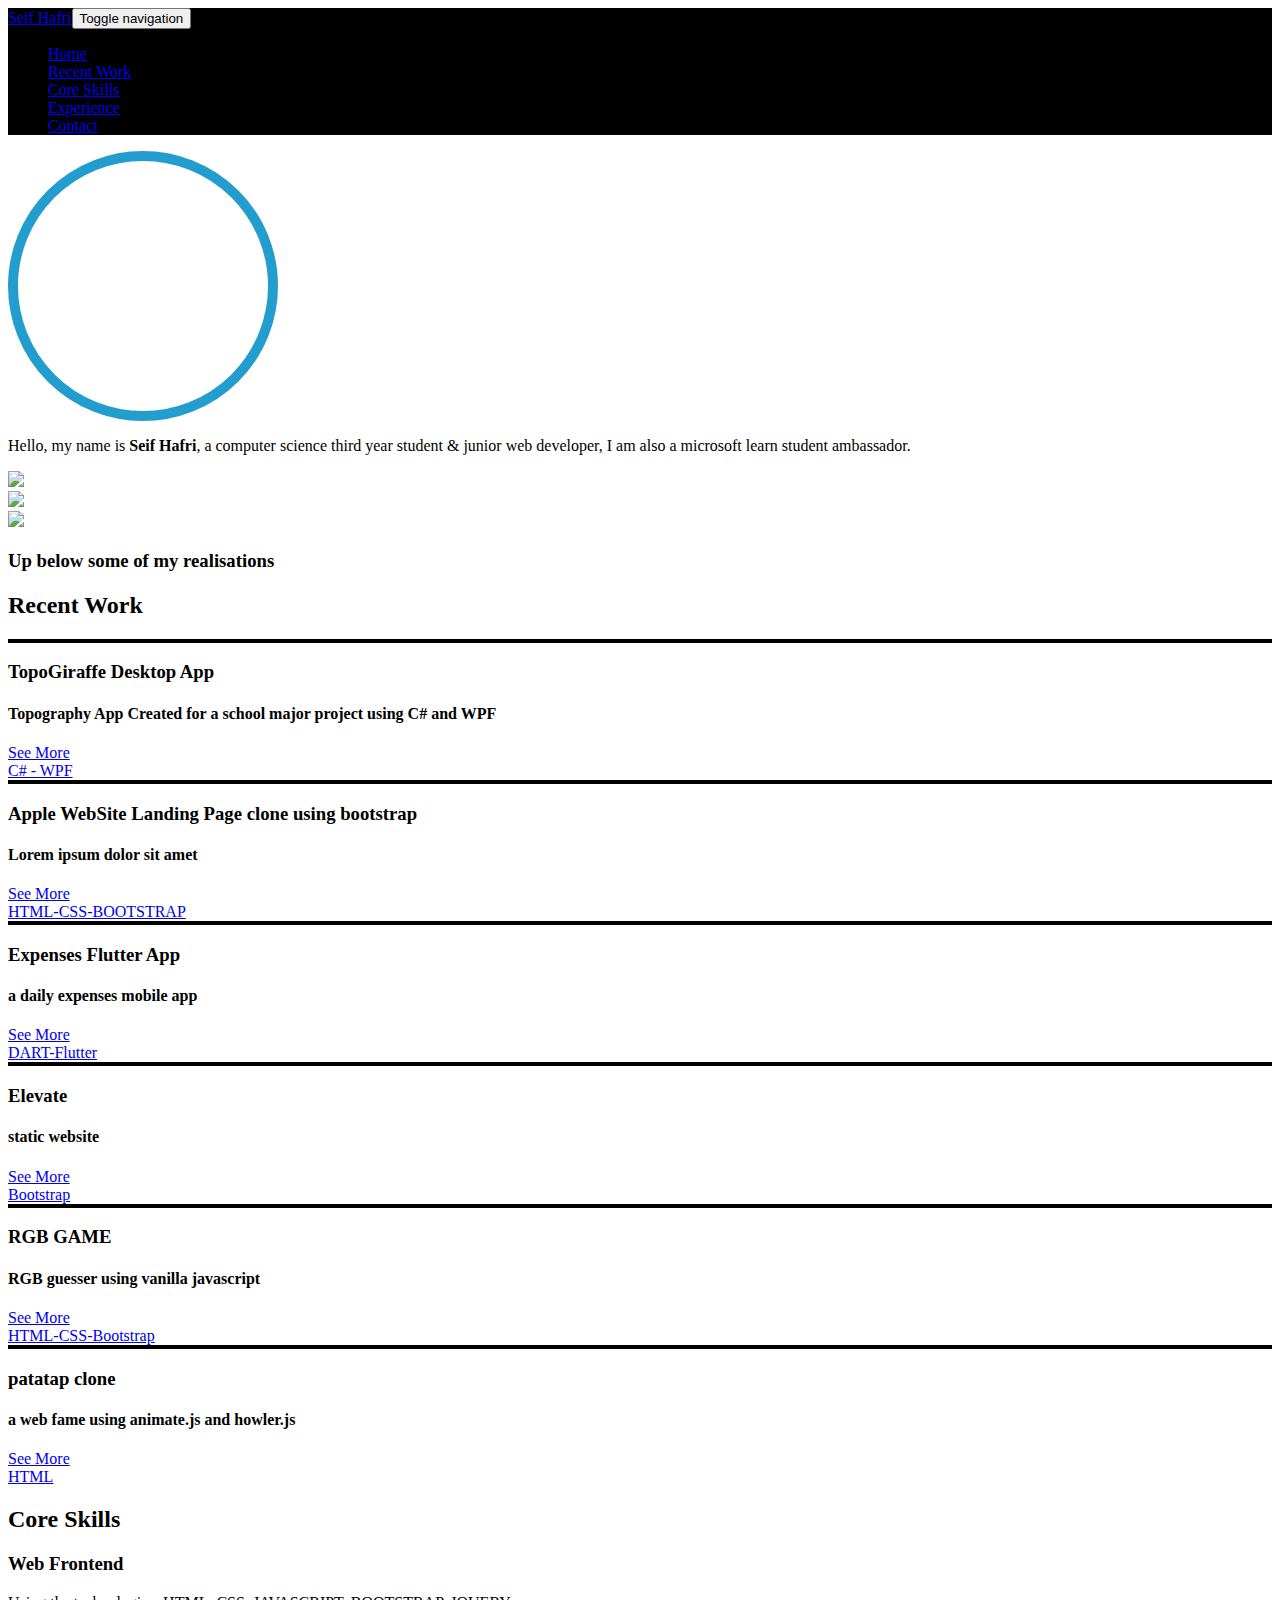
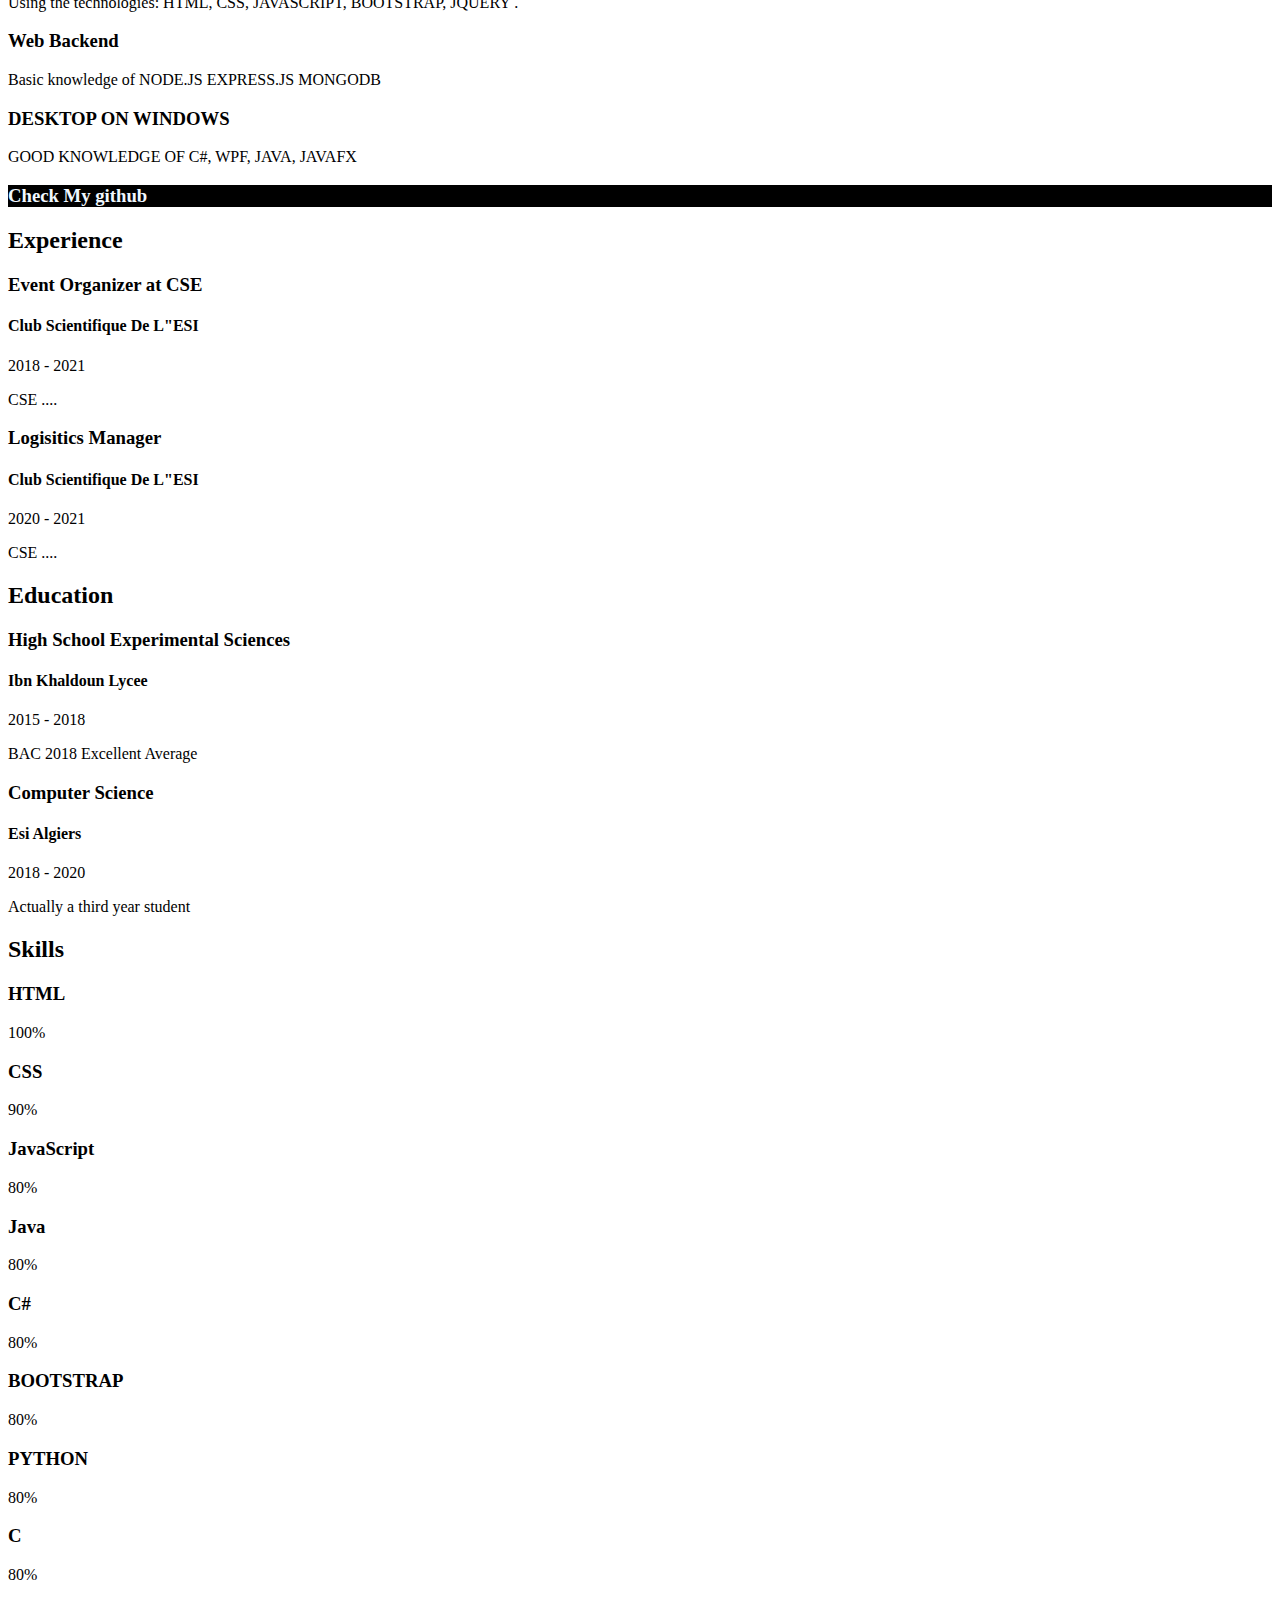
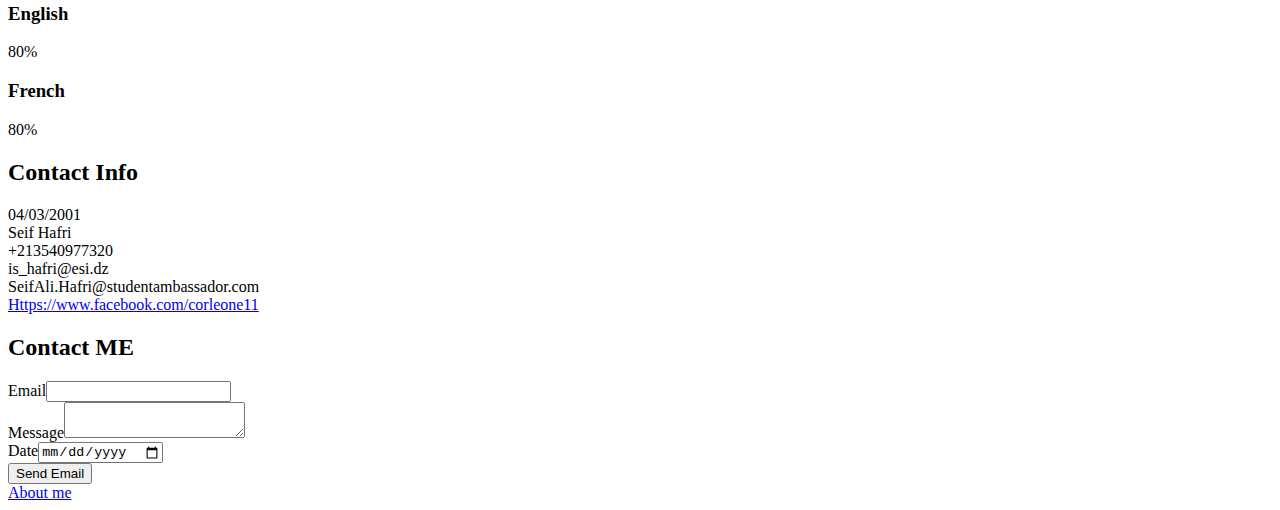
==== commit 4fcbc9dc: "tab icon added" ====
--- a/index.html
+++ b/index.html
@@ -4,7 +4,7 @@
 <head>
     <meta charset="utf-8">
     <meta name="viewport" content="width=device-width, initial-scale=1.0, shrink-to-fit=no">
-    <title>  👨‍🎓 Seif Hafri </title>
+    <title> Seif Hafri </title>
     <link rel="icon" href="https://icons8.com/icon/110866/s.png" type="image/icon type">
     
     <link rel="stylesheet" href="assets/bootstrap/css/bootstrap.min.css">
@@ -12,6 +12,8 @@
     <link rel="stylesheet" href="https://cdnjs.cloudflare.com/ajax/libs/ionicons/2.0.1/css/ionicons.min.css">
     <link rel="stylesheet" href="https://cdnjs.cloudflare.com/ajax/libs/pikaday/1.6.1/css/pikaday.min.css">
     <link rel="stylesheet" type="text/css" href="assets\css\theme.css">
+    <link rel="shortcut icon" type="image/x-icon" href="assets/icons/favicon.ico" />
+
 
     <style type="text/css">
     	
@@ -167,7 +169,7 @@
         </div>
     </section>
     <section id="Experience" class="portfolio-block cv">
-            <div class="container">
+            <div style="margin-top: 20px;" class="container">
                 <div class="work-experience group">
                     <div class="heading">
                         <h2 class="text-center">Experience</h2>
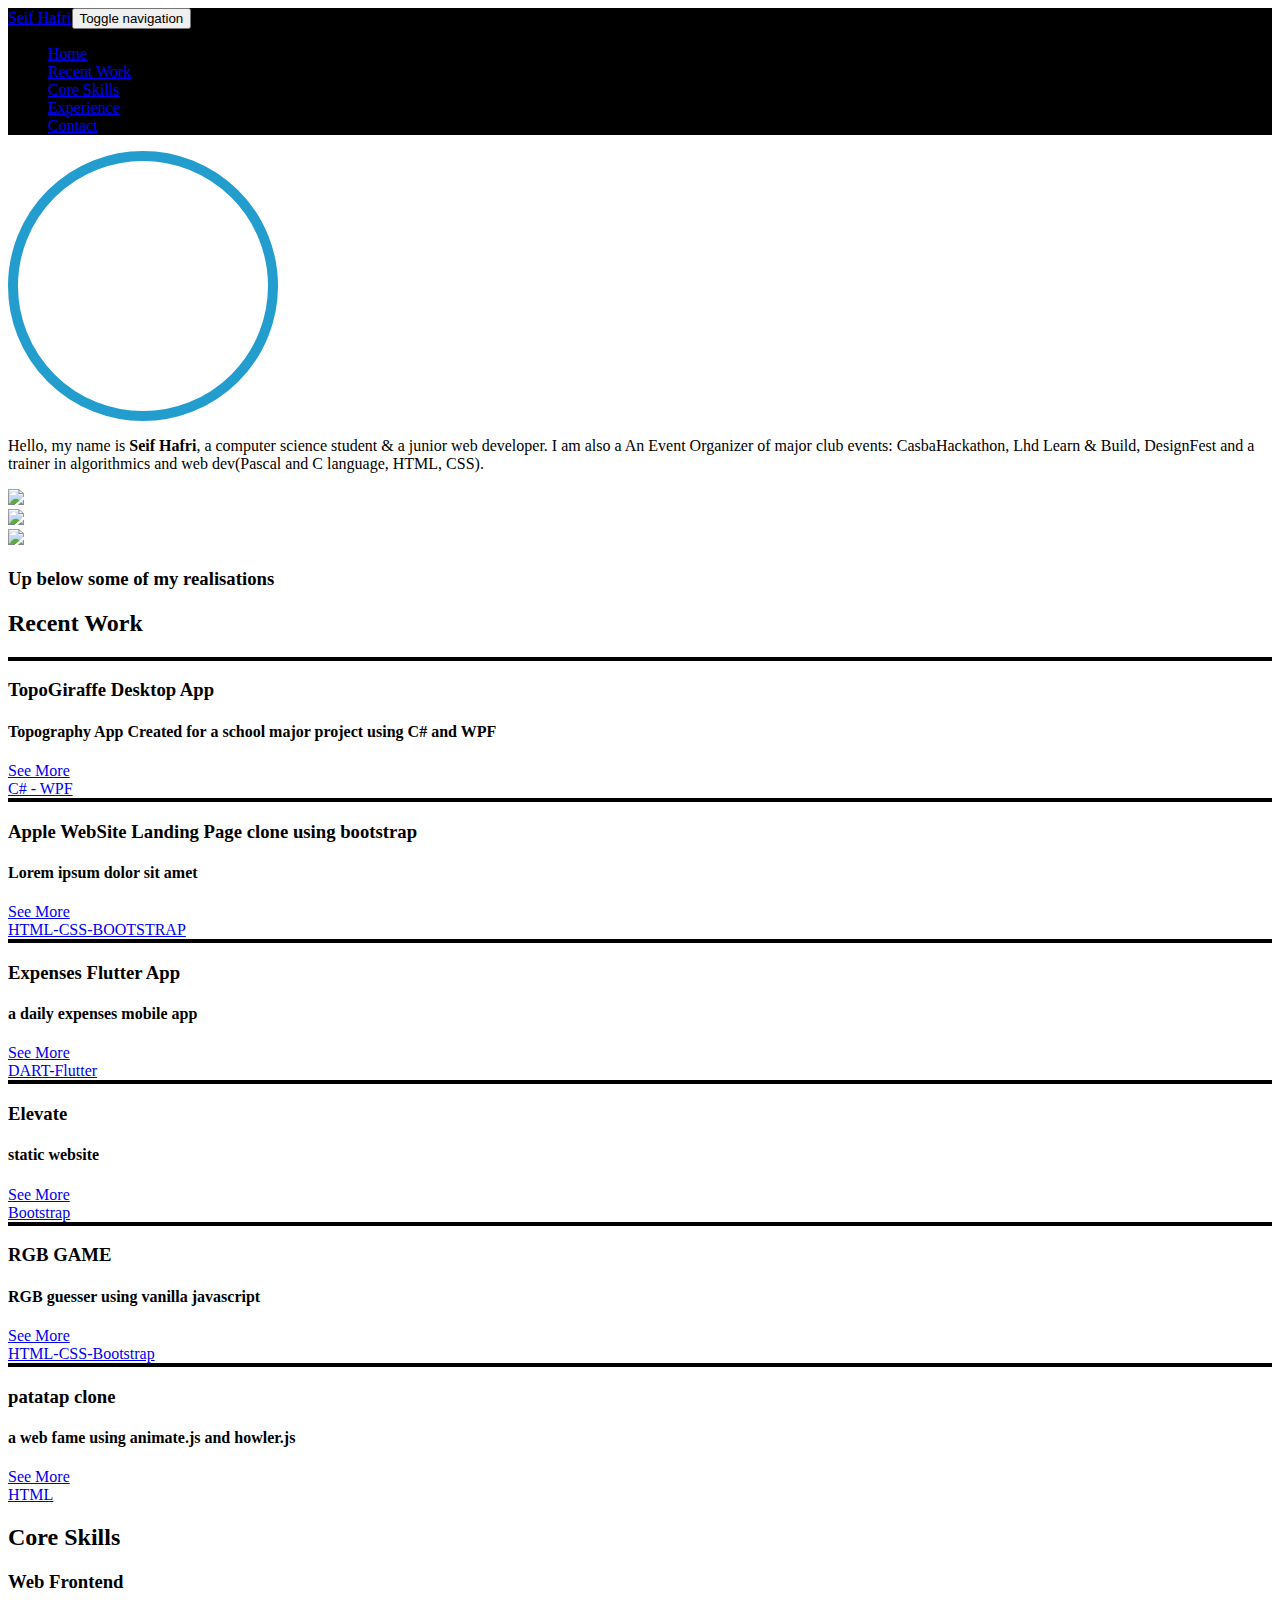
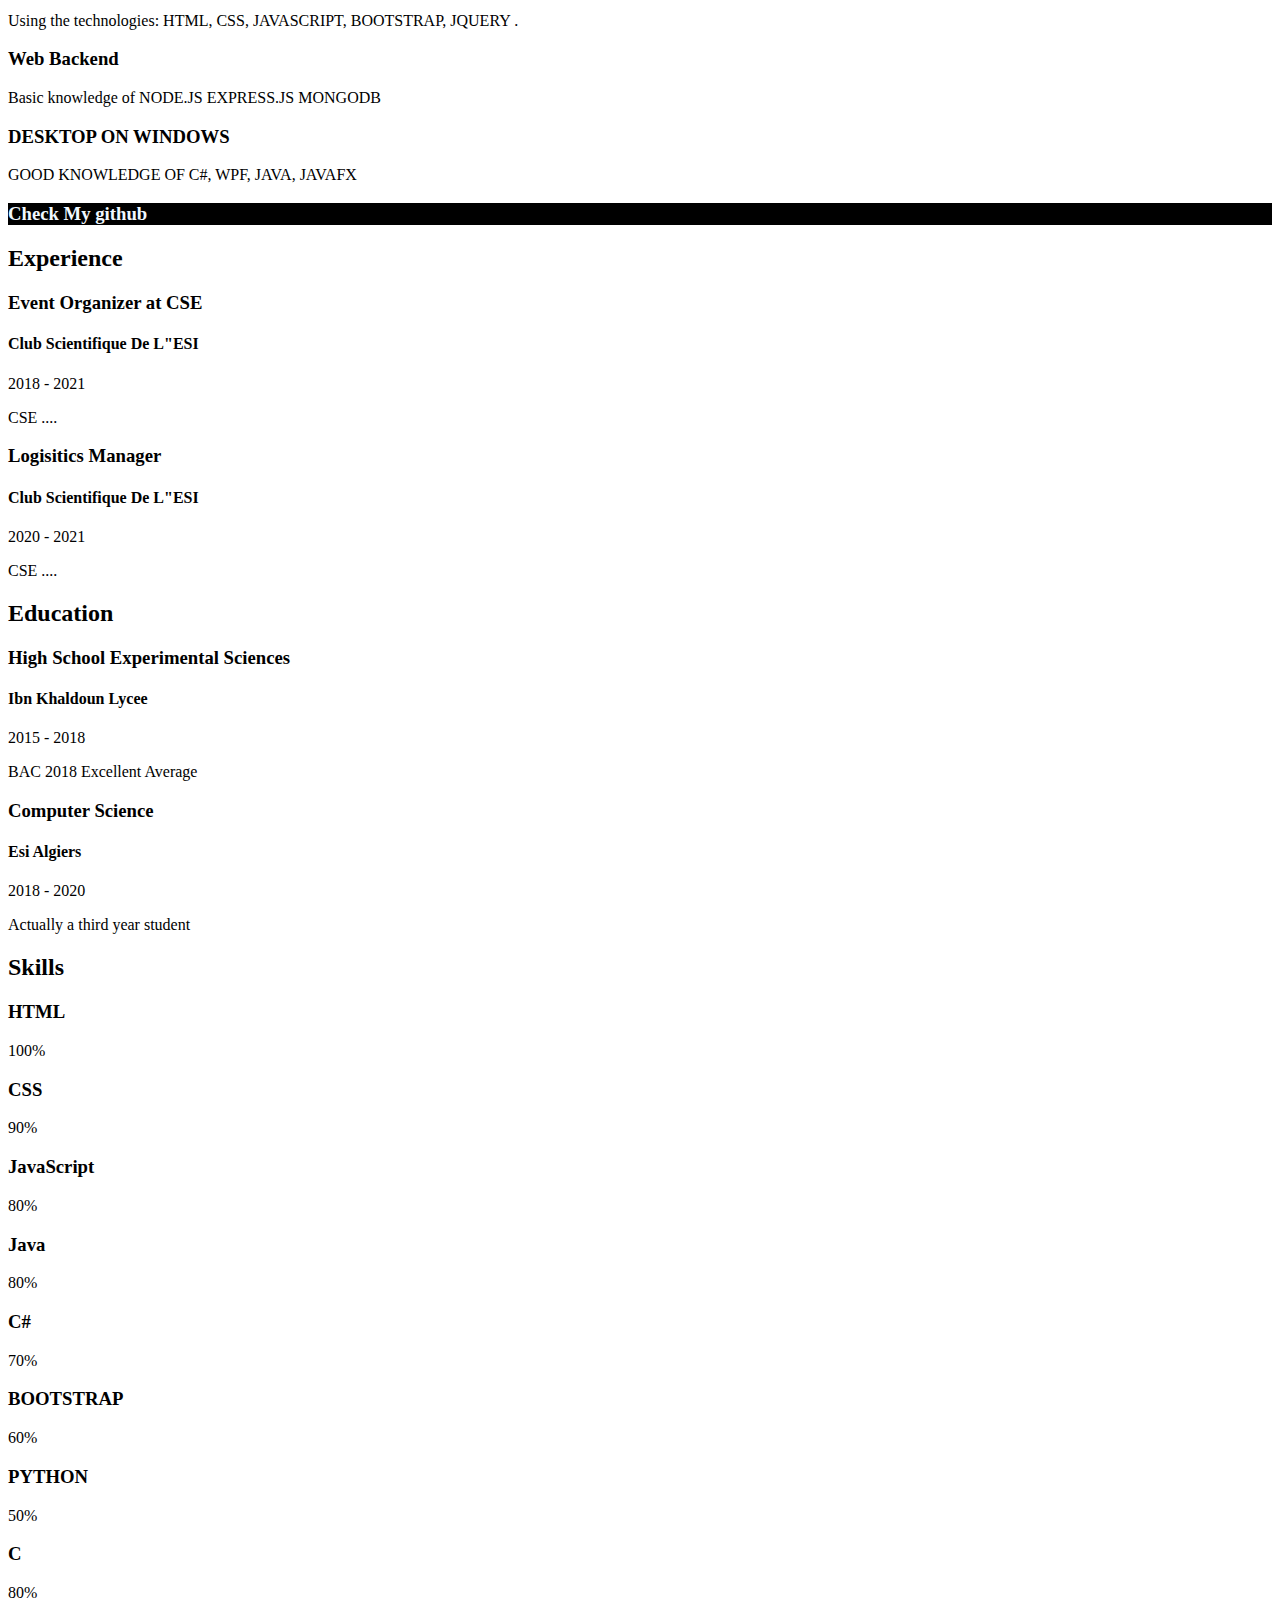
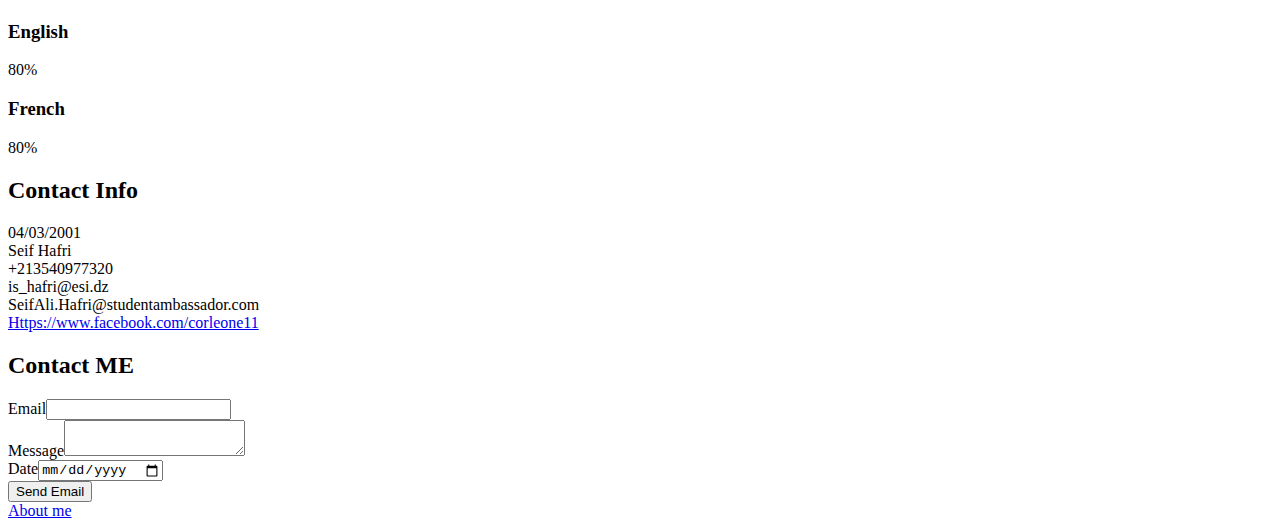
==== commit 01eb4d0c: "description update" ====
--- a/index.html
+++ b/index.html
@@ -41,8 +41,11 @@
         <section id="Home" class="portfolio-block block-intro">
             <div class="container">
                 <div  class="avatar" id="avatar2" style="background-image:url(assets/avatars/avatar.jpg); height: 100px width: 100px"></div>
-                <div class="about-me">
-                    <p> Hello, my name is <strong>Seif Hafri</strong>, a computer science third year student & junior web developer, I am also a microsoft learn student ambassador.</p></div>
+                <div>
+                    <p style="font-weight: 500;"> Hello, my name is <strong>Seif Hafri</strong>, a computer science student & a junior web
+                        developer.
+                        I am also a An Event Organizer of major club events: CasbaHackathon, Lhd Learn & Build, DesignFest and a trainer in algorithmics and web dev(Pascal and C language, HTML, CSS).</p>
+                    </div>
             </div>
         </section>
         <section class="portfolio-block photography">
@@ -160,7 +163,9 @@
                 <div class="col-md-12 col-lg-5">
                     <div class="portfolio-laptop-mockup">
                         <div class="screen">
+                        	<a href="https://github.com/SeifHafri">
                             <div class="screen-content" style="background-image:url(&quot;assets/img/tech/image6.png&quot;);"></div>
+                            </a>
                         </div>
                         <div class="keyboard"></div>
                     </div>
@@ -230,31 +235,31 @@
                                 <h2>Skills</h2>
                                 <h3>HTML</h3>
                                 <div class="progress">
-                                    <div class="progress-bar" aria-valuenow="90" aria-valuemin="0" aria-valuemax="100" style="width: 100%;"><span class="sr-only">100%</span></div>
+                                    <div class="progress-bar" aria-valuenow="90" aria-valuemin="0" aria-valuemax="100" style="width: 90%;"><span class="sr-only">100%</span></div>
                                 </div>
                                 <h3>CSS</h3>
                                 <div class="progress">
-                                    <div class="progress-bar" aria-valuenow="80" aria-valuemin="0" aria-valuemax="100" style="width: 90%;"><span class="sr-only">90%</span></div>
+                                    <div class="progress-bar" aria-valuenow="80" aria-valuemin="0" aria-valuemax="100" style="width: 80%;"><span class="sr-only">90%</span></div>
                                 </div>
                                 <h3>JavaScript</h3>
                                 <div class="progress">
-                                    <div class="progress-bar" aria-valuenow="70" aria-valuemin="0" aria-valuemax="100" style="width: 80%;"><span class="sr-only">80%</span></div>
+                                    <div class="progress-bar" aria-valuenow="60" aria-valuemin="0" aria-valuemax="100" style="width: 60%;"><span class="sr-only">80%</span></div>
                                 </div>
                                 <h3>Java</h3>
                                 <div class="progress">
-                                    <div class="progress-bar" aria-valuenow="80" aria-valuemin="0" aria-valuemax="100" style="width: 80%;"><span class="sr-only">80%</span></div>
+                                    <div class="progress-bar" aria-valuenow="70" aria-valuemin="0" aria-valuemax="100" style="width: 70%;"><span class="sr-only">80%</span></div>
                                 </div>
                                 <h3>C#</h3>
                                 <div class="progress">
-                                    <div class="progress-bar" aria-valuenow="80" aria-valuemin="0" aria-valuemax="100" style="width: 80%;"><span class="sr-only">80%</span></div>
+                                    <div class="progress-bar" aria-valuenow="70" aria-valuemin="0" aria-valuemax="100" style="width: 70%;"><span class="sr-only">70%</span></div>
                                 </div>
                                 <h3>BOOTSTRAP</h3>
                                 <div class="progress">
-                                    <div class="progress-bar" aria-valuenow="80" aria-valuemin="0" aria-valuemax="100" style="width: 80%;"><span class="sr-only">80%</span></div>
+                                    <div class="progress-bar" aria-valuenow="60" aria-valuemin="0" aria-valuemax="100" style="width: 60%;"><span class="sr-only">60%</span></div>
                                 </div>
                                 <h3>PYTHON</h3>
                                 <div class="progress">
-                                    <div class="progress-bar" aria-valuenow="50" aria-valuemin="0" aria-valuemax="100" style="width: 80%;"><span class="sr-only">80%</span></div>
+                                    <div class="progress-bar" aria-valuenow="50" aria-valuemin="0" aria-valuemax="100" style="width: 50%;"><span class="sr-only">50%</span></div>
                                 </div>
                                 <h3>C</h3>
                                 <div class="progress">
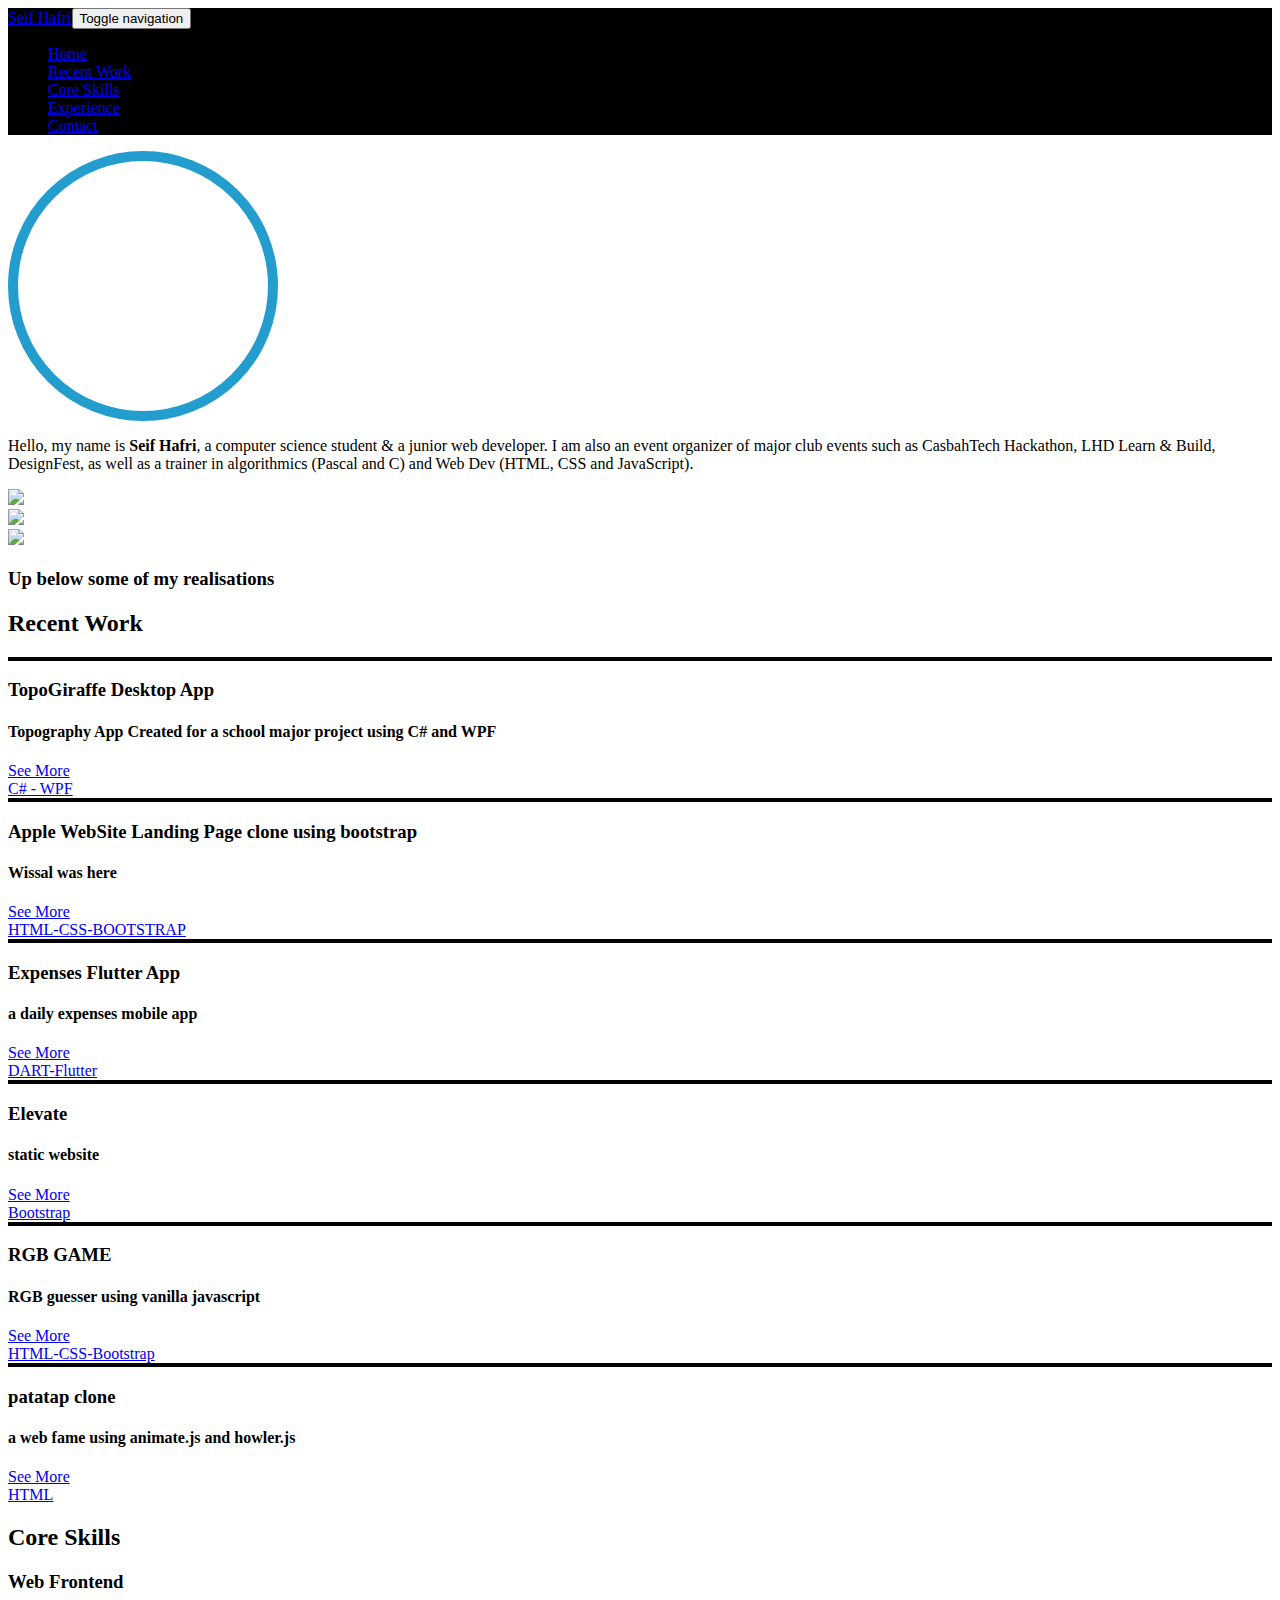
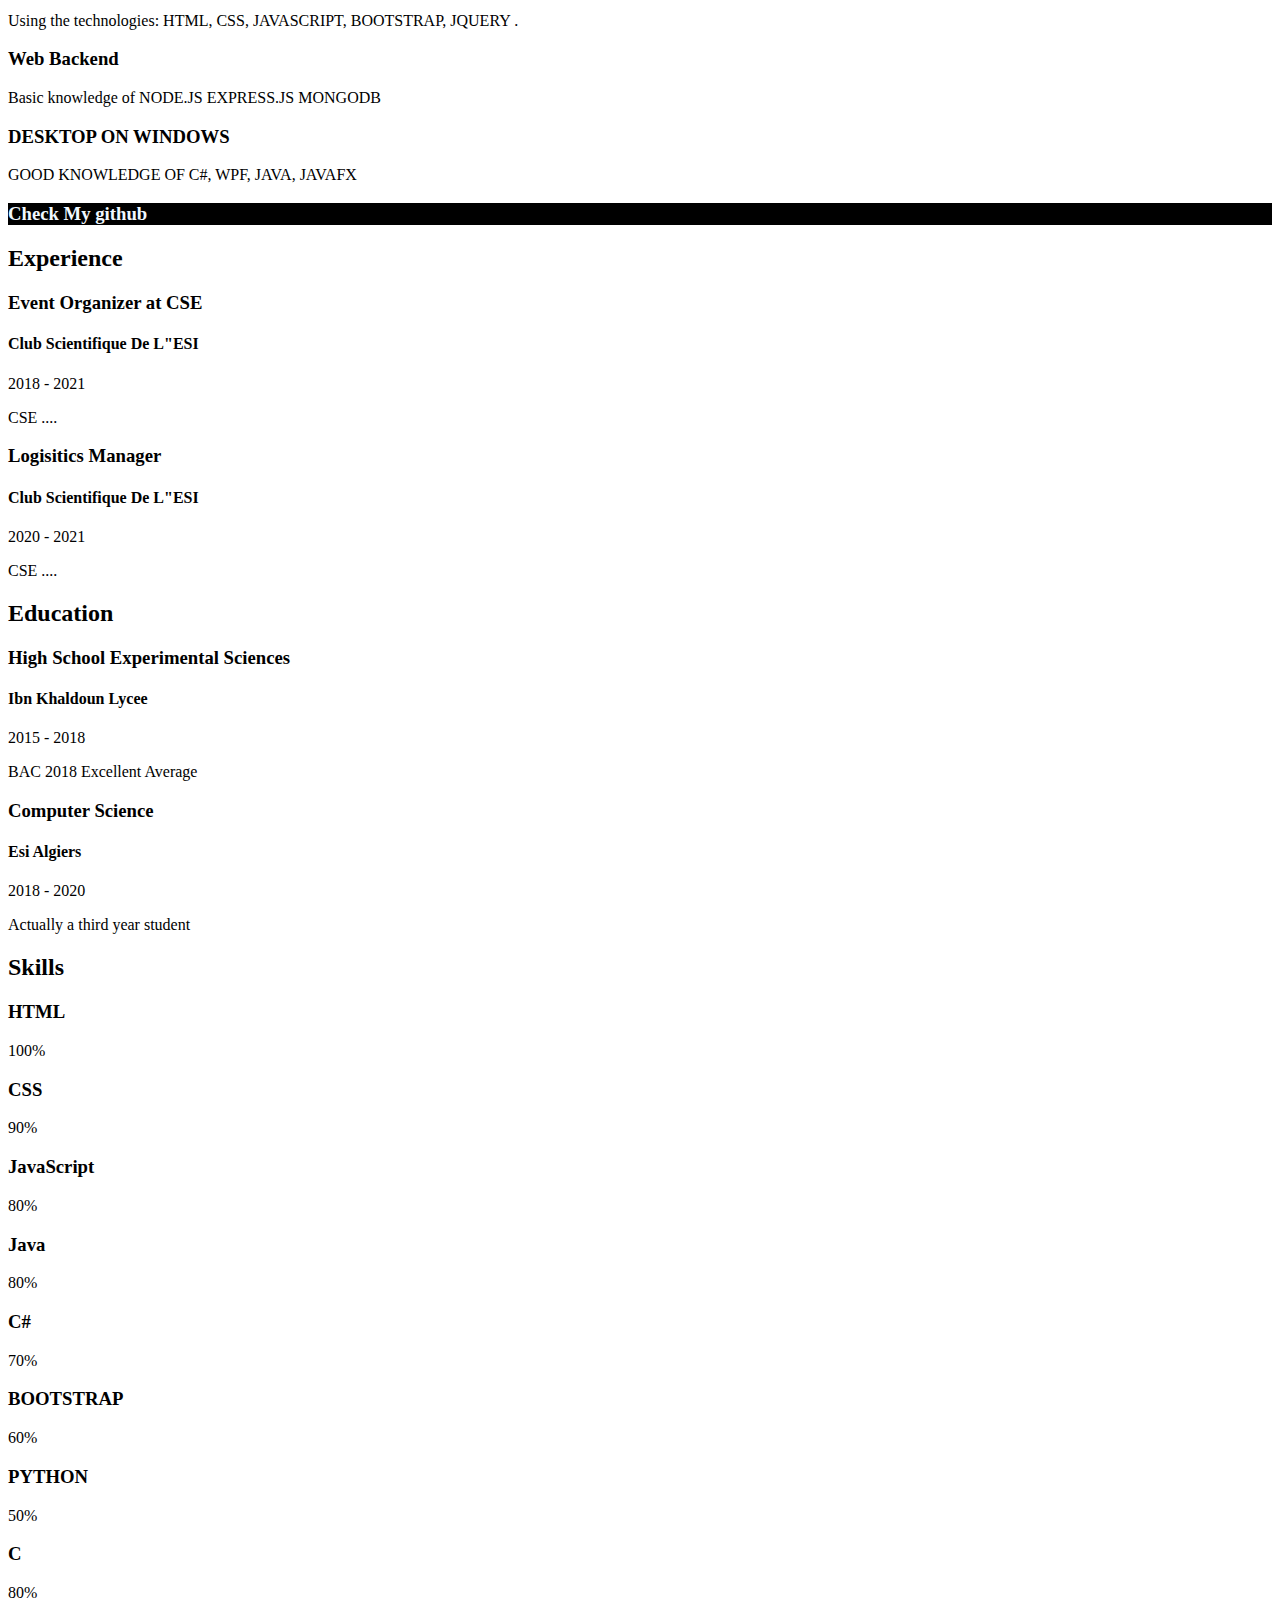
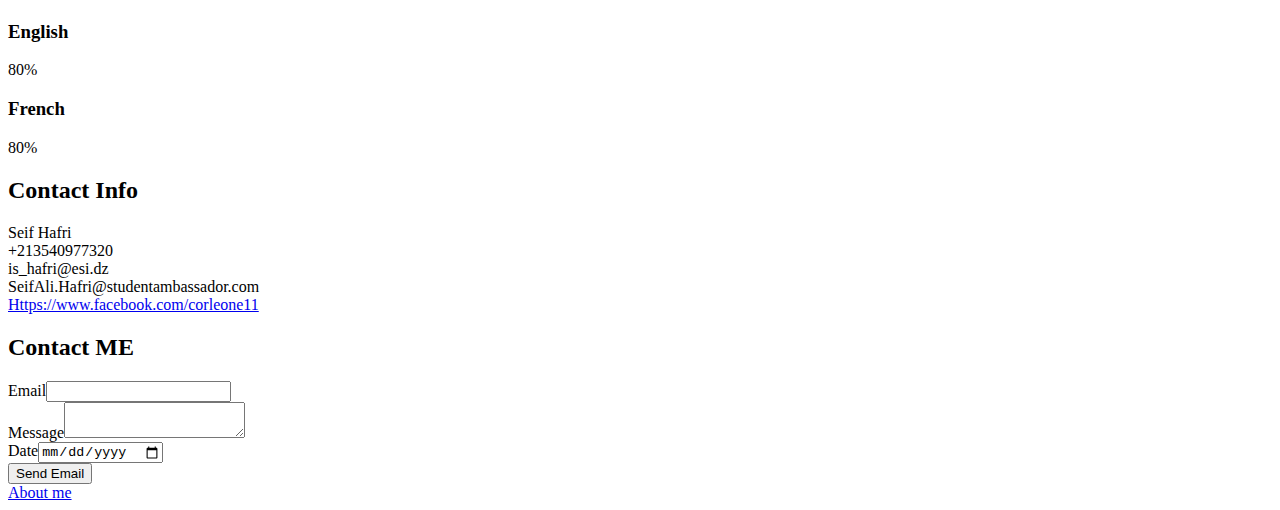
==== commit 62530ba7: "Wissal's update" ====
--- a/index.html
+++ b/index.html
@@ -10,10 +10,12 @@
     <link rel="stylesheet" href="assets/bootstrap/css/bootstrap.min.css">
     <link rel="stylesheet" href="https://fonts.googleapis.com/css?family=Lato:300,400,700">
     <link rel="stylesheet" href="https://cdnjs.cloudflare.com/ajax/libs/ionicons/2.0.1/css/ionicons.min.css">
+    <link rel="stylesheet" href="./assets/css/animate.min.css">
+
     <link rel="stylesheet" href="https://cdnjs.cloudflare.com/ajax/libs/pikaday/1.6.1/css/pikaday.min.css">
     <link rel="stylesheet" type="text/css" href="assets\css\theme.css">
     <link rel="shortcut icon" type="image/x-icon" href="assets/icons/favicon.ico" />
-
+    
 
     <style type="text/css">
     	
@@ -40,11 +42,11 @@
     <main class="page landing-page">
         <section id="Home" class="portfolio-block block-intro">
             <div class="container">
-                <div  class="avatar" id="avatar2" style="background-image:url(assets/avatars/avatar.jpg); height: 100px width: 100px"></div>
+                <div  class="avatar" id="avatar2" style="background-image:url(assets/avatars/avatar.jpg);"></div>
                 <div>
                     <p style="font-weight: 500;"> Hello, my name is <strong>Seif Hafri</strong>, a computer science student & a junior web
                         developer.
-                        I am also a An Event Organizer of major club events: CasbaHackathon, Lhd Learn & Build, DesignFest and a trainer in algorithmics and web dev(Pascal and C language, HTML, CSS).</p>
+                        I am also an event organizer of major club events such as CasbahTech Hackathon, LHD Learn & Build, DesignFest, as well as a trainer in algorithmics (Pascal and C) and Web Dev (HTML, CSS and JavaScript).</p>
                     </div>
             </div>
         </section>
@@ -80,7 +82,7 @@
                     <div class="col-md-6 col-lg-4">
                         <div class="project-card-no-image">
                             <h3>Apple WebSite Landing Page clone using bootstrap </h3>
-                            <h4>Lorem ipsum dolor sit amet</h4><a class="btn btn-outline-primary btn-sm" role="button" href="#">See More</a>
+                            <h4>Wissal was here</h4><a class="btn btn-outline-primary btn-sm" role="button" href="#">See More</a>
                             <div class="tags"><a href="#">HTML-CSS-BOOTSTRAP</a></div>
                         </div>
                     </div>
@@ -278,10 +280,7 @@
                         <div  class="col-md-6">
                             <div class="contact-info portfolio-info-card">
                                 <h2>Contact Info</h2>
-                                <div class="row">
-                                    <div class="col-1"><i class="icon ion-android-calendar icon"></i></div>
-                                    <div class="col-9"><span>04/03/2001</span></div>
-                                </div>
+                                
                                 <div class="row">
                                     <div class="col-1"><i class="icon ion-person icon"></i></div>
                                     <div class="col-9"><span>Seif Hafri</span></div>
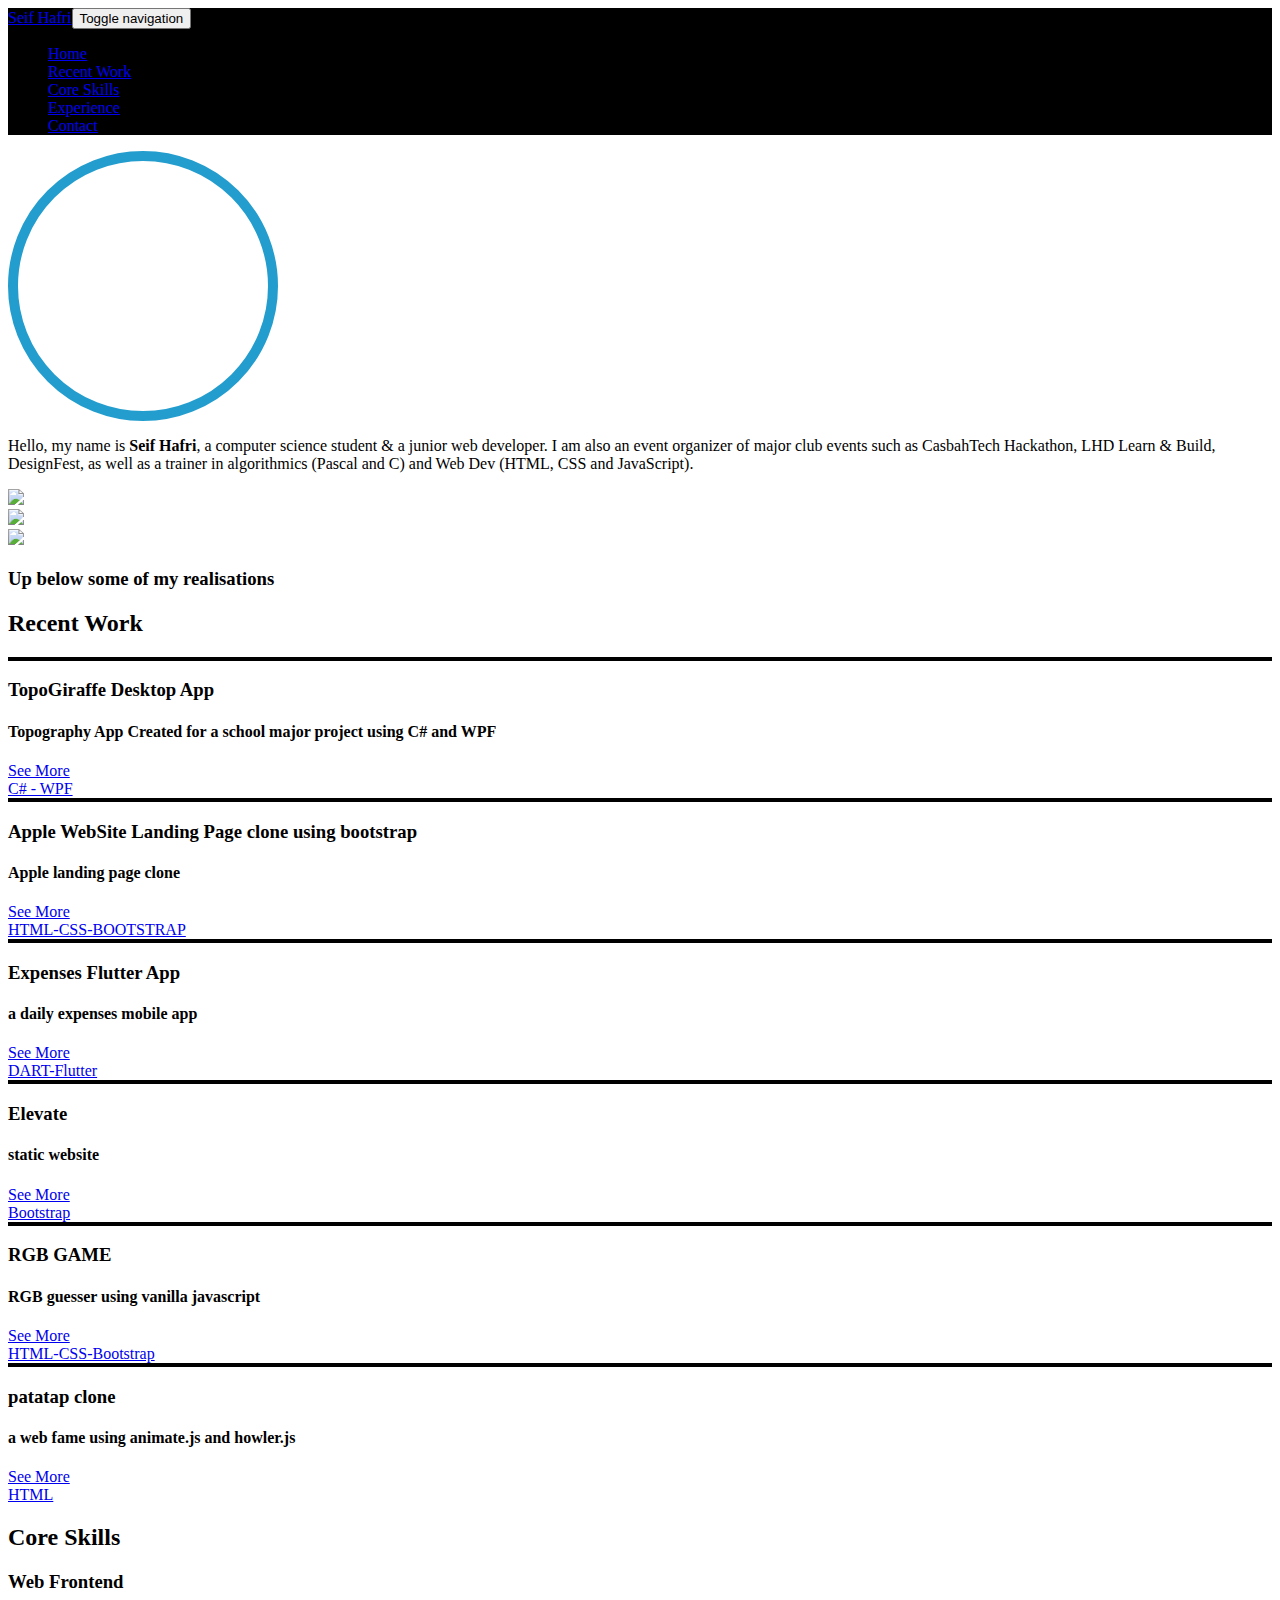
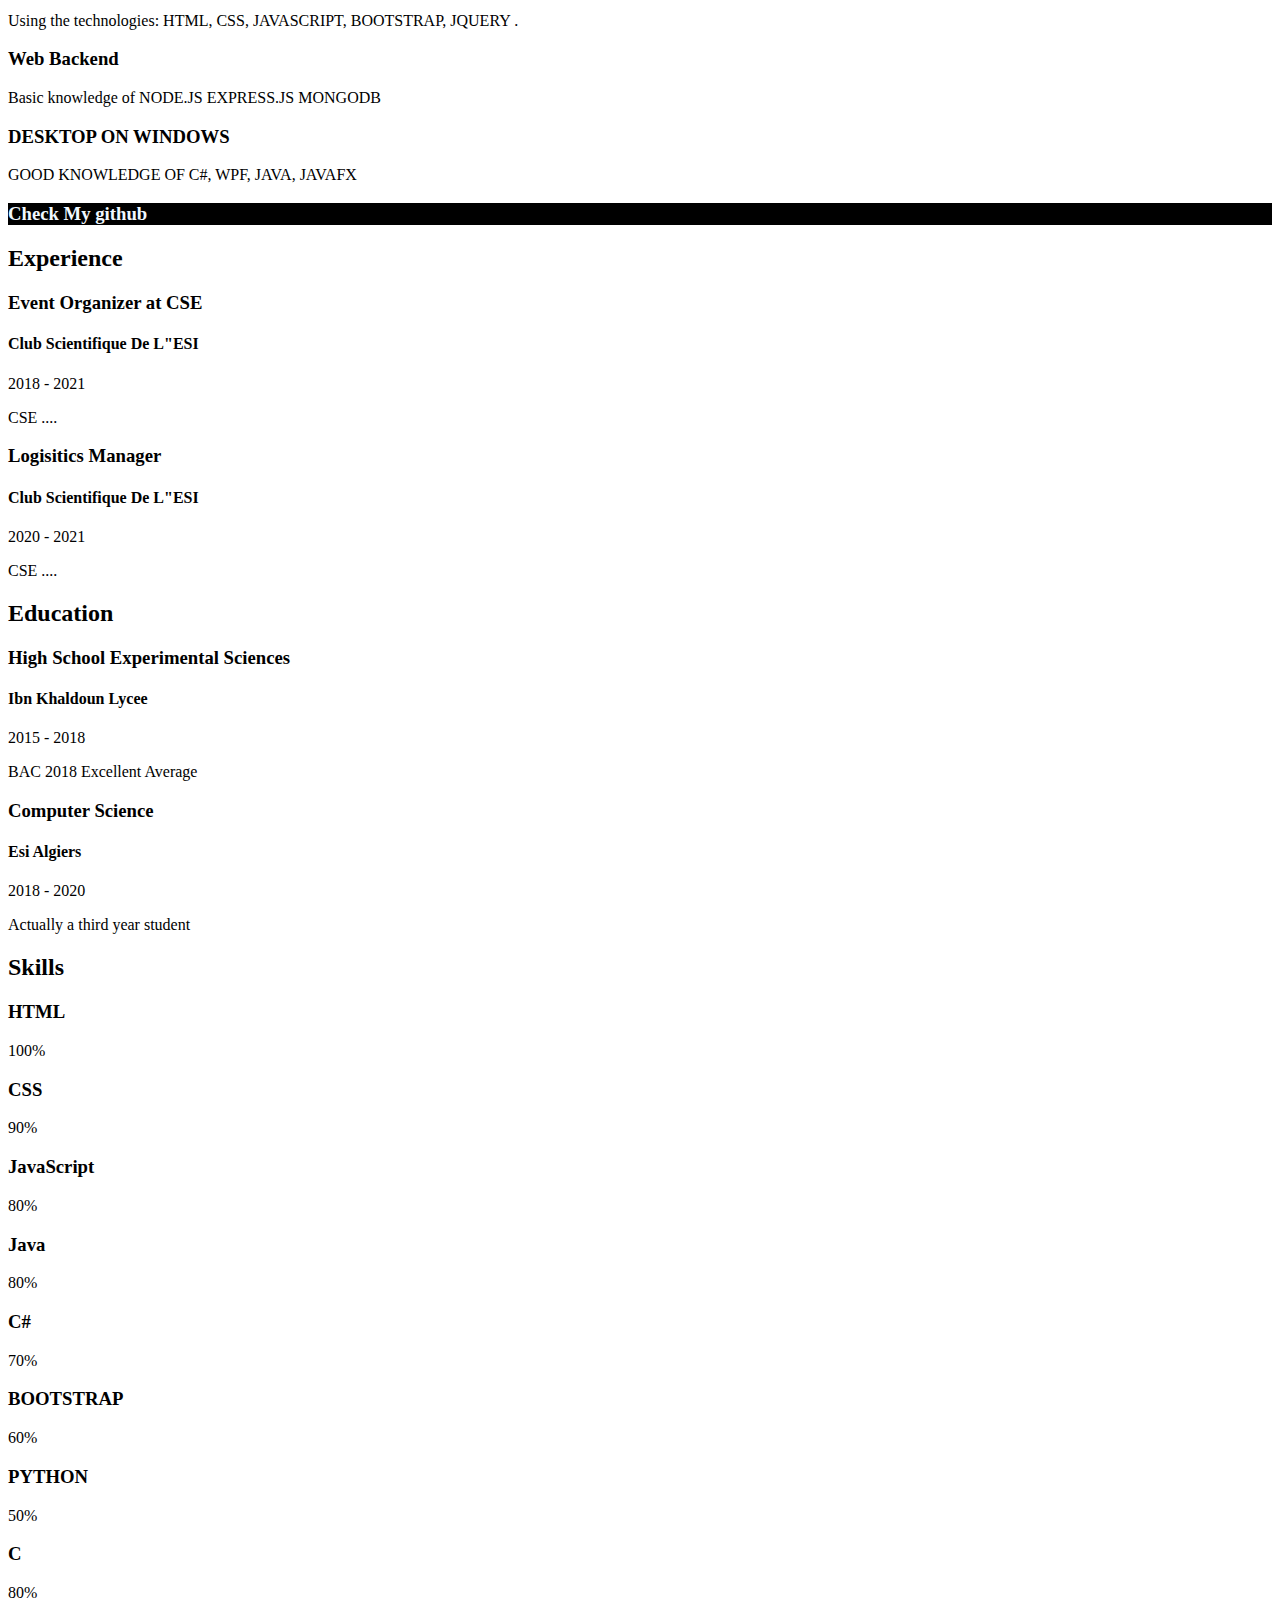
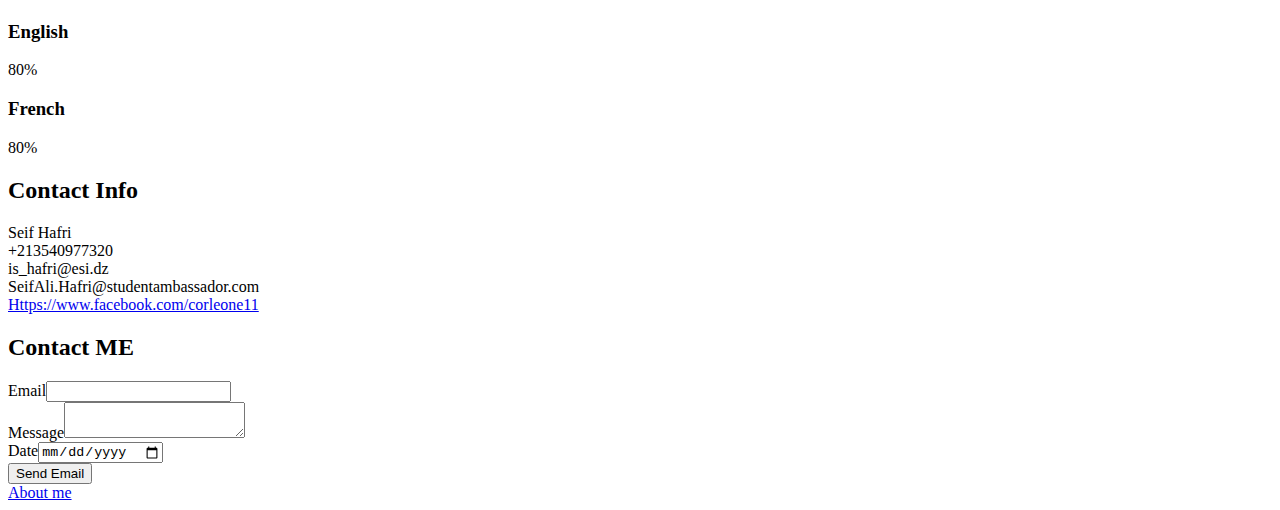
==== commit c0da42c9: "Spell check 2" ====
--- a/index.html
+++ b/index.html
@@ -82,7 +82,7 @@
                     <div class="col-md-6 col-lg-4">
                         <div class="project-card-no-image">
                             <h3>Apple WebSite Landing Page clone using bootstrap </h3>
-                            <h4>Wissal was here</h4><a class="btn btn-outline-primary btn-sm" role="button" href="#">See More</a>
+                            <h4>Apple landing page clone </h4><a class="btn btn-outline-primary btn-sm" role="button" href="#">See More</a>
                             <div class="tags"><a href="#">HTML-CSS-BOOTSTRAP</a></div>
                         </div>
                     </div>
